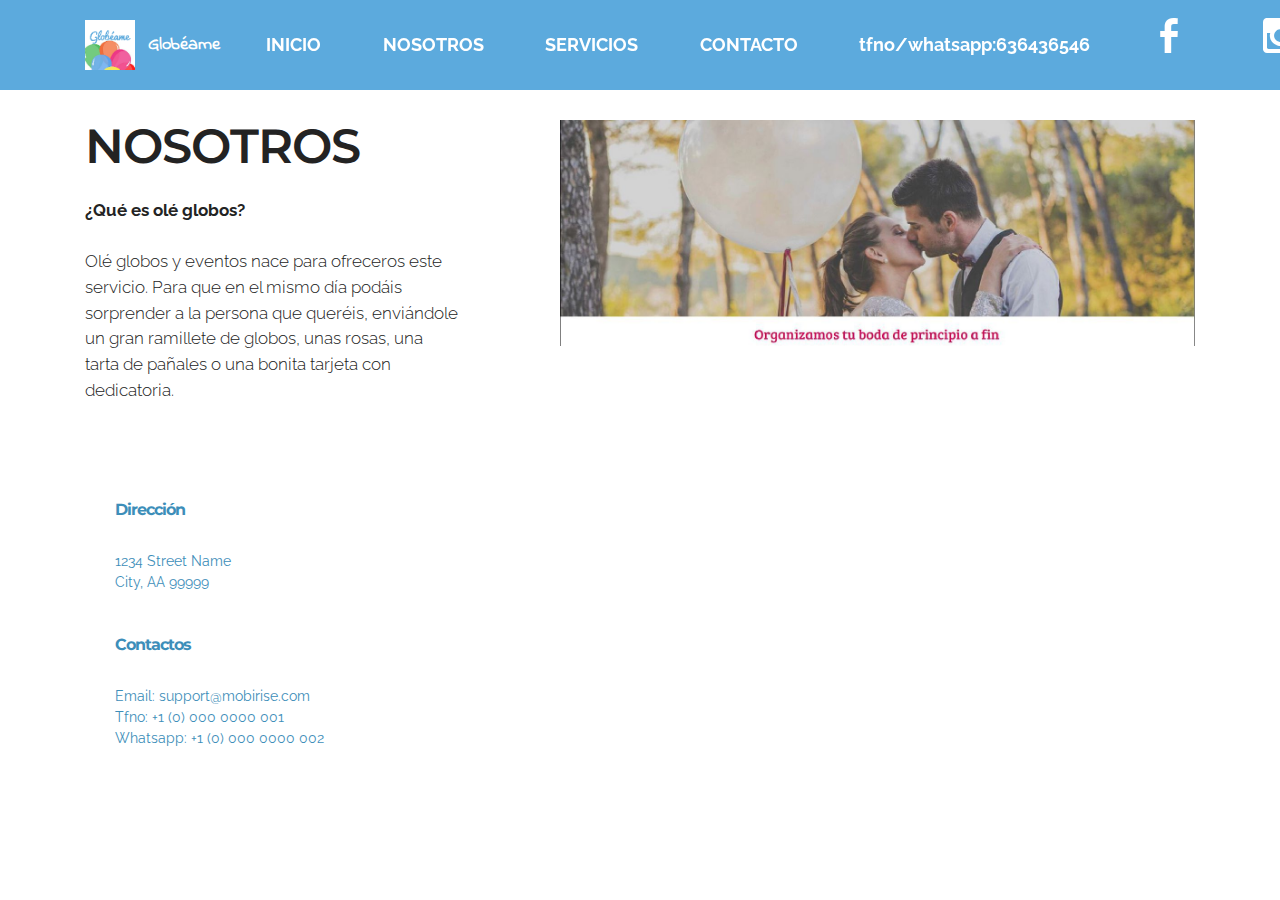
==== nosotros.html @ 62217f92 "create github pages" ====
<!DOCTYPE html>
<html>
<head>
  <!-- Site made with Mobirise Website Builder v3.9.0, https://mobirise.com -->
  <meta charset="UTF-8">
  <meta http-equiv="X-UA-Compatible" content="IE=edge">
  <meta name="generator" content="Mobirise v3.9.0, mobirise.com">
  <meta name="viewport" content="width=device-width, initial-scale=1">
  <link rel="shortcut icon" href="assets/images/14-128x128-87.png" type="image/x-icon">
  <meta name="description" content="">
  <title>Nosotros</title>
  <link rel="stylesheet" href="https://fonts.googleapis.com/css?family=Lora:400,700,400italic,700italic&amp;subset=latin">
  <link rel="stylesheet" href="https://fonts.googleapis.com/css?family=Montserrat:400,700">
  <link rel="stylesheet" href="https://fonts.googleapis.com/css?family=Raleway:100,100i,200,200i,300,300i,400,400i,500,500i,600,600i,700,700i,800,800i,900,900i">
  <link rel="stylesheet" href="assets/bootstrap-material-design-font/css/material.css">
  <link rel="stylesheet" href="assets/tether/tether.min.css">
  <link rel="stylesheet" href="assets/bootstrap/css/bootstrap.min.css">
  <link rel="stylesheet" href="assets/animate.css/animate.min.css">
  <link rel="stylesheet" href="assets/dropdown/css/style.css">
  <link rel="stylesheet" href="assets/socicon/css/socicon.min.css">
  <link rel="stylesheet" href="assets/theme/css/style.css">
  <link rel="stylesheet" href="assets/mobirise/css/mbr-additional.css" type="text/css">
  
  
  
</head>
<body>
<section id="ext_menu-j">

    <nav class="navbar navbar-dropdown navbar-fixed-top">
        <div class="container">

            <div class="mbr-table">
                <div class="mbr-table-cell">

                    <div class="navbar-brand">
                        <a href="index.html" class="navbar-logo"><img src="assets/images/14-128x128-87.png" alt="Globeame" title="Globéame"></a>
                        <a class="navbar-caption" href="index.html">Globéame</a>
                    </div>

                </div>
                <div class="mbr-table-cell">

                    <button class="navbar-toggler pull-xs-right hidden-md-up" type="button" data-toggle="collapse" data-target="#exCollapsingNavbar">
                        <div class="hamburger-icon"></div>
                    </button>

                    <ul class="nav-dropdown collapse pull-xs-right nav navbar-nav navbar-toggleable-sm" id="exCollapsingNavbar"><li class="nav-item"><a class="nav-link link" href="index.html">INICIO</a></li><li class="nav-item"><a class="nav-link link" href="nosotros.html">NOSOTROS</a></li><li class="nav-item"><a class="nav-link link" href="index.html#features7-f">SERVICIOS</a></li><li class="nav-item"><a class="nav-link link" href="index.html#form1-h">CONTACTO</a></li><li class="nav-item"><a class="nav-link link" href="#top">tfno/whatsapp:636436546</a></li><li class="nav-item"><a class="nav-link link" href="https://mobirise.com/"><span class="socicon socicon-facebook mbr-iconfont mbr-iconfont-btn" style="font-size: 36px;"></span></a></li><li class="nav-item"><a class="nav-link link" href="https://mobirise.com/"><span class="socicon socicon-instagram mbr-iconfont mbr-iconfont-btn" style="font-size: 36px;"></span></a></li><li class="nav-item"><a class="nav-link link" href="https://mobirise.com/"></a></li></ul>
                    <button hidden="" class="navbar-toggler navbar-close" type="button" data-toggle="collapse" data-target="#exCollapsingNavbar">
                        <div class="close-icon"></div>
                    </button>

                </div>
            </div>

        </div>
    </nav>

</section>

<section class="engine"><a rel="external" href="https://mobirise.com">offline site design</a></section><section class="mbr-section mbr-after-navbar" id="msg-box5-p" style="background-color: rgb(255, 255, 255); padding-top: 120px; padding-bottom: 0px;">

    
    <div class="container">
        <div class="row">
            <div class="mbr-table-md-up">

              

              <div class="mbr-table-cell mbr-right-padding-md-up col-md-5 text-xs-center text-md-right">
                  <h3 class="mbr-section-title display-2">NOSOTROS</h3>
                  <div class="lead">

                    <p><strong>¿Qué es olé globos?<br></strong><br><span style="font-size: 1.07rem; line-height: 1.5;">Olé globos y eventos nace para ofreceros este servicio. Para que en el mismo día podáis sorprender a la persona que queréis, enviándole un gran ramillete de globos, unas rosas, una tarta de pañales o una bonita tarjeta con dedicatoria.</span><br></p>

                  </div>

                  
              </div>


              


              <div class="mbr-table-cell mbr-valign-top col-md-7">
                  <div class="mbr-figure"><img src="assets/images/imagentest2-1400x499-56.jpg"></div>
              </div>

            </div>
        </div>
    </div>

</section>

<section class="mbr-section mbr-section-md-padding mbr-footer footer2" id="contacts2-r" style="background-color: rgb(255, 255, 255); padding-top: 60px; padding-bottom: 90px;">
    
    <div class="container">
        <div class="row">
            <div class="mbr-footer-content col-xs-12 col-md-3">
                <p><strong>Dirección</strong><br>
1234 Street Name<br>
City, AA 99999<br><br><br>
<strong>Contactos</strong><br>
Email: support@mobirise.com<br>Tfno: +1 (0) 000 0000 001<br>Whatsapp: +1 (0) 000 0000 002</p>
            </div>
            <div class="mbr-footer-content col-xs-12 col-md-3"></div>
            <div class="col-xs-12 col-md-6">
                <div class="mbr-map"><iframe frameborder="0" style="border:0" src="https://www.google.com/maps/embed/v1/place?key=AIzaSyA0Dx_boXQiwvdz8sJHoYeZNVTdoWONYkU&amp;q=place_id:ChIJB6Re4_-HagwRxIomP7xyToo" allowfullscreen=""></iframe></div>
            </div>
        </div>
    </div>
</section>


  <script src="assets/web/assets/jquery/jquery.min.js"></script>
  <script src="assets/tether/tether.min.js"></script>
  <script src="assets/bootstrap/js/bootstrap.min.js"></script>
  <script src="assets/smooth-scroll/SmoothScroll.js"></script>
  <script src="assets/viewportChecker/jquery.viewportchecker.js"></script>
  <script src="assets/dropdown/js/script.min.js"></script>
  <script src="assets/touchSwipe/jquery.touchSwipe.min.js"></script>
  <script src="assets/theme/js/script.js"></script>
  
  
  <input name="animation" type="hidden">
  </body>
</html>
---- assets/bootstrap-material-design-font/css/material.css ----
@font-face {
  font-family: 'Material-Design-Icons';
  src: url('../fonts/Material-Design-Icons.eot?3ocs8m');
  src: url('../fonts/Material-Design-Icons.eot?#iefix3ocs8m') format('embedded-opentype'), url('../fonts/Material-Design-Icons.woff?3ocs8m') format('woff'), url('../fonts/Material-Design-Icons.ttf?3ocs8m') format('truetype'), url('../fonts/Material-Design-Icons.svg?3ocs8m#Material-Design-Icons') format('svg');
  font-weight: normal;
  font-style: normal;
}
[class^="mdi-"],
[class*="mdi-"] {
  speak: none;
  display: inline-block;
  font-style: normal;
  font-variant:normal;
  font-weight:normal;
  /*font-size:24px;*/
  line-height:1;
  font-family:'Material-Design-Icons' !important;
  text-rendering: auto;
  
  -webkit-font-smoothing: antialiased;
  -moz-osx-font-smoothing: grayscale;
  -webkit-transform: translate(0, 0);
      -ms-transform: translate(0, 0);
          transform: translate(0, 0);
}
[class^="mdi-"]:before,
[class*="mdi-"]:before {
  display: inline-block;
  speak: none;
  text-decoration: inherit;
}
[class^="mdi-"].pull-left,
[class*="mdi-"].pull-left {
  margin-right: .3em;
}
[class^="mdi-"].pull-right,
[class*="mdi-"].pull-right {
  margin-left: .3em;
}
[class^="mdi-"].mdi-lg:before,
[class*="mdi-"].mdi-lg:before,
[class^="mdi-"].mdi-lg:after,
[class*="mdi-"].mdi-lg:after {
  font-size: 1.33333333em;
  line-height: 0.75em;
  vertical-align: -15%;
}
[class^="mdi-"].mdi-2x:before,
[class*="mdi-"].mdi-2x:before,
[class^="mdi-"].mdi-2x:after,
[class*="mdi-"].mdi-2x:after {
  font-size: 2em;
}
[class^="mdi-"].mdi-3x:before,
[class*="mdi-"].mdi-3x:before,
[class^="mdi-"].mdi-3x:after,
[class*="mdi-"].mdi-3x:after {
  font-size: 3em;
}
[class^="mdi-"].mdi-4x:before,
[class*="mdi-"].mdi-4x:before,
[class^="mdi-"].mdi-4x:after,
[class*="mdi-"].mdi-4x:after {
  font-size: 4em;
}
[class^="mdi-"].mdi-5x:before,
[class*="mdi-"].mdi-5x:before,
[class^="mdi-"].mdi-5x:after,
[class*="mdi-"].mdi-5x:after {
  font-size: 5em;
}
[class^="mdi-device-signal-cellular-"]:after,
[class^="mdi-device-battery-"]:after,
[class^="mdi-device-battery-charging-"]:after,
[class^="mdi-device-signal-cellular-connected-no-internet-"]:after,
[class^="mdi-device-signal-wifi-"]:after,
[class^="mdi-device-signal-wifi-statusbar-not-connected"]:after,
.mdi-device-network-wifi:after {
  opacity: .3;
  position: absolute;
  left: 0;
  top: 0;
  z-index: 1;
  display: inline-block;
  speak: none;
  text-decoration: inherit;
}
[class^="mdi-device-signal-cellular-"]:after {
  content: "\e758";
}
[class^="mdi-device-battery-"]:after {
  content: "\e735";
}
[class^="mdi-device-battery-charging-"]:after {
  content: "\e733";
}
[class^="mdi-device-signal-cellular-connected-no-internet-"]:after {
  content: "\e75d";
}
[class^="mdi-device-signal-wifi-"]:after,
.mdi-device-network-wifi:after {
  content: "\e765";
}
[class^="mdi-device-signal-wifi-statusbasr-not-connected"]:after {
  content: "\e8f7";
}
.mdi-device-signal-cellular-off:after,
.mdi-device-signal-cellular-null:after,
.mdi-device-signal-cellular-no-sim:after,
.mdi-device-signal-wifi-off:after,
.mdi-device-signal-wifi-4-bar:after,
.mdi-device-signal-cellular-4-bar:after,
.mdi-device-battery-alert:after,
.mdi-device-signal-cellular-connected-no-internet-4-bar:after,
.mdi-device-battery-std:after,
.mdi-device-battery-full .mdi-device-battery-unknown:after {
  content: "";
}
.mdi-fw {
  width: 1.28571429em;
  text-align: center;
}
.mdi-ul {
  padding-left: 0;
  margin-left: 2.14285714em;
  list-style-type: none;
}
.mdi-ul > li {
  position: relative;
}
.mdi-li {
  position: absolute;
  left: -2.14285714em;
  width: 2.14285714em;
  top: 0.14285714em;
  text-align: center;
}
.mdi-li.mdi-lg {
  left: -1.85714286em;
}
.mdi-border {
  padding: .2em .25em .15em;
  border: solid 0.08em #eeeeee;
  border-radius: .1em;
}
.mdi-spin {
  -webkit-animation: mdi-spin 2s infinite linear;
  animation: mdi-spin 2s infinite linear;
  -webkit-transform-origin: 50% 50%;
  -ms-transform-origin: 50% 50%;
      transform-origin: 50% 50%;
}
.mdi-pulse {
  -webkit-animation: mdi-spin 1s steps(8) infinite;
  animation: mdi-spin 1s steps(8) infinite;
  -webkit-transform-origin: 50% 50%;
  -ms-transform-origin: 50% 50%;
      transform-origin: 50% 50%;
}
@-webkit-keyframes mdi-spin {
  0% {
    -webkit-transform: rotate(0deg);
    transform: rotate(0deg);
  }
  100% {
    -webkit-transform: rotate(359deg);
    transform: rotate(359deg);
  }
}
@keyframes mdi-spin {
  0% {
    -webkit-transform: rotate(0deg);
    transform: rotate(0deg);
  }
  100% {
    -webkit-transform: rotate(359deg);
    transform: rotate(359deg);
  }
}
.mdi-rotate-90 {
  filter: progid:DXImageTransform.Microsoft.BasicImage(rotation=1);
  -webkit-transform: rotate(90deg);
  -ms-transform: rotate(90deg);
  transform: rotate(90deg);
}
.mdi-rotate-180 {
  filter: progid:DXImageTransform.Microsoft.BasicImage(rotation=2);
  -webkit-transform: rotate(180deg);
  -ms-transform: rotate(180deg);
  transform: rotate(180deg);
}
.mdi-rotate-270 {
  filter: progid:DXImageTransform.Microsoft.BasicImage(rotation=3);
  -webkit-transform: rotate(270deg);
  -ms-transform: rotate(270deg);
  transform: rotate(270deg);
}
.mdi-flip-horizontal {
  filter: progid:DXImageTransform.Microsoft.BasicImage(rotation=0, mirror=1);
  -webkit-transform: scale(-1, 1);
  -ms-transform: scale(-1, 1);
  transform: scale(-1, 1);
}
.mdi-flip-vertical {
  filter: progid:DXImageTransform.Microsoft.BasicImage(rotation=2, mirror=1);
  -webkit-transform: scale(1, -1);
  -ms-transform: scale(1, -1);
  transform: scale(1, -1);
}
:root .mdi-rotate-90,
:root .mdi-rotate-180,
:root .mdi-rotate-270,
:root .mdi-flip-horizontal,
:root .mdi-flip-vertical {
  -webkit-filter: none;
          filter: none;
}
.mdi-stack {
  position: relative;
  display: inline-block;
  width: 2em;
  height: 2em;
  line-height: 2em;
  vertical-align: middle;
}
.mdi-stack-1x,
.mdi-stack-2x {
  position: absolute;
  left: 0;
  width: 100%;
  text-align: center;
}
.mdi-stack-1x {
  line-height: inherit;
}
.mdi-stack-2x {
  font-size: 2em;
}
.mdi-inverse {
  color: #ffffff;
}
/* Start Icons */
.mdi-action-3d-rotation:before {
  content: "\e600";
}
.mdi-action-accessibility:before {
  content: "\e601";
}
.mdi-action-account-balance-wallet:before {
  content: "\e602";
}
.mdi-action-account-balance:before {
  content: "\e603";
}
.mdi-action-account-box:before {
  content: "\e604";
}
.mdi-action-account-child:before {
  content: "\e605";
}
.mdi-action-account-circle:before {
  content: "\e606";
}
.mdi-action-add-shopping-cart:before {
  content: "\e607";
}
.mdi-action-alarm-add:before {
  content: "\e608";
}
.mdi-action-alarm-off:before {
  content: "\e609";
}
.mdi-action-alarm-on:before {
  content: "\e60a";
}
.mdi-action-alarm:before {
  content: "\e60b";
}
.mdi-action-android:before {
  content: "\e60c";
}
.mdi-action-announcement:before {
  content: "\e60d";
}
.mdi-action-aspect-ratio:before {
  content: "\e60e";
}
.mdi-action-assessment:before {
  content: "\e60f";
}
.mdi-action-assignment-ind:before {
  content: "\e610";
}
.mdi-action-assignment-late:before {
  content: "\e611";
}
.mdi-action-assignment-return:before {
  content: "\e612";
}
.mdi-action-assignment-returned:before {
  content: "\e613";
}
.mdi-action-assignment-turned-in:before {
  content: "\e614";
}
.mdi-action-assignment:before {
  content: "\e615";
}
.mdi-action-autorenew:before {
  content: "\e616";
}
.mdi-action-backup:before {
  content: "\e617";
}
.mdi-action-book:before {
  content: "\e618";
}
.mdi-action-bookmark-outline:before {
  content: "\e619";
}
.mdi-action-bookmark:before {
  content: "\e61a";
}
.mdi-action-bug-report:before {
  content: "\e61b";
}
.mdi-action-cached:before {
  content: "\e61c";
}
.mdi-action-check-circle:before {
  content: "\e61d";
}
.mdi-action-class:before {
  content: "\e61e";
}
.mdi-action-credit-card:before {
  content: "\e61f";
}
.mdi-action-dashboard:before {
  content: "\e620";
}
.mdi-action-delete:before {
  content: "\e621";
}
.mdi-action-description:before {
  content: "\e622";
}
.mdi-action-dns:before {
  content: "\e623";
}
.mdi-action-done-all:before {
  content: "\e624";
}
.mdi-action-done:before {
  content: "\e625";
}
.mdi-action-event:before {
  content: "\e626";
}
.mdi-action-exit-to-app:before {
  content: "\e627";
}
.mdi-action-explore:before {
  content: "\e628";
}
.mdi-action-extension:before {
  content: "\e629";
}
.mdi-action-face-unlock:before {
  content: "\e62a";
}
.mdi-action-favorite-outline:before {
  content: "\e62b";
}
.mdi-action-favorite:before {
  content: "\e62c";
}
.mdi-action-find-in-page:before {
  content: "\e62d";
}
.mdi-action-find-replace:before {
  content: "\e62e";
}
.mdi-action-flip-to-back:before {
  content: "\e62f";
}
.mdi-action-flip-to-front:before {
  content: "\e630";
}
.mdi-action-get-app:before {
  content: "\e631";
}
.mdi-action-grade:before {
  content: "\e632";
}
.mdi-action-group-work:before {
  content: "\e633";
}
.mdi-action-help:before {
  content: "\e634";
}
.mdi-action-highlight-remove:before {
  content: "\e635";
}
.mdi-action-history:before {
  content: "\e636";
}
.mdi-action-home:before {
  content: "\e637";
}
.mdi-action-https:before {
  content: "\e638";
}
.mdi-action-info-outline:before {
  content: "\e639";
}
.mdi-action-info:before {
  content: "\e63a";
}
.mdi-action-input:before {
  content: "\e63b";
}
.mdi-action-invert-colors:before {
  content: "\e63c";
}
.mdi-action-label-outline:before {
  content: "\e63d";
}
.mdi-action-label:before {
  content: "\e63e";
}
.mdi-action-language:before {
  content: "\e63f";
}
.mdi-action-launch:before {
  content: "\e640";
}
.mdi-action-list:before {
  content: "\e641";
}
.mdi-action-lock-open:before {
  content: "\e642";
}
.mdi-action-lock-outline:before {
  content: "\e643";
}
.mdi-action-lock:before {
  content: "\e644";
}
.mdi-action-loyalty:before {
  content: "\e645";
}
.mdi-action-markunread-mailbox:before {
  content: "\e646";
}
.mdi-action-note-add:before {
  content: "\e647";
}
.mdi-action-open-in-browser:before {
  content: "\e648";
}
.mdi-action-open-in-new:before {
  content: "\e649";
}
.mdi-action-open-with:before {
  content: "\e64a";
}
.mdi-action-pageview:before {
  content: "\e64b";
}
.mdi-action-payment:before {
  content: "\e64c";
}
.mdi-action-perm-camera-mic:before {
  content: "\e64d";
}
.mdi-action-perm-contact-cal:before {
  content: "\e64e";
}
.mdi-action-perm-data-setting:before {
  content: "\e64f";
}
.mdi-action-perm-device-info:before {
  content: "\e650";
}
.mdi-action-perm-identity:before {
  content: "\e651";
}
.mdi-action-perm-media:before {
  content: "\e652";
}
.mdi-action-perm-phone-msg:before {
  content: "\e653";
}
.mdi-action-perm-scan-wifi:before {
  content: "\e654";
}
.mdi-action-picture-in-picture:before {
  content: "\e655";
}
.mdi-action-polymer:before {
  content: "\e656";
}
.mdi-action-print:before {
  content: "\e657";
}
.mdi-action-query-builder:before {
  content: "\e658";
}
.mdi-action-question-answer:before {
  content: "\e659";
}
.mdi-action-receipt:before {
  content: "\e65a";
}
.mdi-action-redeem:before {
  content: "\e65b";
}
.mdi-action-reorder:before {
  content: "\e65c";
}
.mdi-action-report-problem:before {
  content: "\e65d";
}
.mdi-action-restore:before {
  content: "\e65e";
}
.mdi-action-room:before {
  content: "\e65f";
}
.mdi-action-schedule:before {
  content: "\e660";
}
.mdi-action-search:before {
  content: "\e661";
}
.mdi-action-settings-applications:before {
  content: "\e662";
}
.mdi-action-settings-backup-restore:before {
  content: "\e663";
}
.mdi-action-settings-bluetooth:before {
  content: "\e664";
}
.mdi-action-settings-cell:before {
  content: "\e665";
}
.mdi-action-settings-display:before {
  content: "\e666";
}
.mdi-action-settings-ethernet:before {
  content: "\e667";
}
.mdi-action-settings-input-antenna:before {
  content: "\e668";
}
.mdi-action-settings-input-component:before {
  content: "\e669";
}
.mdi-action-settings-input-composite:before {
  content: "\e66a";
}
.mdi-action-settings-input-hdmi:before {
  content: "\e66b";
}
.mdi-action-settings-input-svideo:before {
  content: "\e66c";
}
.mdi-action-settings-overscan:before {
  content: "\e66d";
}
.mdi-action-settings-phone:before {
  content: "\e66e";
}
.mdi-action-settings-power:before {
  content: "\e66f";
}
.mdi-action-settings-remote:before {
  content: "\e670";
}
.mdi-action-settings-voice:before {
  content: "\e671";
}
.mdi-action-settings:before {
  content: "\e672";
}
.mdi-action-shop-two:before {
  content: "\e673";
}
.mdi-action-shop:before {
  content: "\e674";
}
.mdi-action-shopping-basket:before {
  content: "\e675";
}
.mdi-action-shopping-cart:before {
  content: "\e676";
}
.mdi-action-speaker-notes:before {
  content: "\e677";
}
.mdi-action-spellcheck:before {
  content: "\e678";
}
.mdi-action-star-rate:before {
  content: "\e679";
}
.mdi-action-stars:before {
  content: "\e67a";
}
.mdi-action-store:before {
  content: "\e67b";
}
.mdi-action-subject:before {
  content: "\e67c";
}
.mdi-action-supervisor-account:before {
  content: "\e67d";
}
.mdi-action-swap-horiz:before {
  content: "\e67e";
}
.mdi-action-swap-vert-circle:before {
  content: "\e67f";
}
.mdi-action-swap-vert:before {
  content: "\e680";
}
.mdi-action-system-update-tv:before {
  content: "\e681";
}
.mdi-action-tab-unselected:before {
  content: "\e682";
}
.mdi-action-tab:before {
  content: "\e683";
}
.mdi-action-theaters:before {
  content: "\e684";
}
.mdi-action-thumb-down:before {
  content: "\e685";
}
.mdi-action-thumb-up:before {
  content: "\e686";
}
.mdi-action-thumbs-up-down:before {
  content: "\e687";
}
.mdi-action-toc:before {
  content: "\e688";
}
.mdi-action-today:before {
  content: "\e689";
}
.mdi-action-track-changes:before {
  content: "\e68a";
}
.mdi-action-translate:before {
  content: "\e68b";
}
.mdi-action-trending-down:before {
  content: "\e68c";
}
.mdi-action-trending-neutral:before {
  content: "\e68d";
}
.mdi-action-trending-up:before {
  content: "\e68e";
}
.mdi-action-turned-in-not:before {
  content: "\e68f";
}
.mdi-action-turned-in:before {
  content: "\e690";
}
.mdi-action-verified-user:before {
  content: "\e691";
}
.mdi-action-view-agenda:before {
  content: "\e692";
}
.mdi-action-view-array:before {
  content: "\e693";
}
.mdi-action-view-carousel:before {
  content: "\e694";
}
.mdi-action-view-column:before {
  content: "\e695";
}
.mdi-action-view-day:before {
  content: "\e696";
}
.mdi-action-view-headline:before {
  content: "\e697";
}
.mdi-action-view-list:before {
  content: "\e698";
}
.mdi-action-view-module:before {
  content: "\e699";
}
.mdi-action-view-quilt:before {
  content: "\e69a";
}
.mdi-action-view-stream:before {
  content: "\e69b";
}
.mdi-action-view-week:before {
  content: "\e69c";
}
.mdi-action-visibility-off:before {
  content: "\e69d";
}
.mdi-action-visibility:before {
  content: "\e69e";
}
.mdi-action-wallet-giftcard:before {
  content: "\e69f";
}
.mdi-action-wallet-membership:before {
  content: "\e6a0";
}
.mdi-action-wallet-travel:before {
  content: "\e6a1";
}
.mdi-action-work:before {
  content: "\e6a2";
}
.mdi-alert-error:before {
  content: "\e6a3";
}
.mdi-alert-warning:before {
  content: "\e6a4";
}
.mdi-av-album:before {
  content: "\e6a5";
}
.mdi-av-closed-caption:before {
  content: "\e6a6";
}
.mdi-av-equalizer:before {
  content: "\e6a7";
}
.mdi-av-explicit:before {
  content: "\e6a8";
}
.mdi-av-fast-forward:before {
  content: "\e6a9";
}
.mdi-av-fast-rewind:before {
  content: "\e6aa";
}
.mdi-av-games:before {
  content: "\e6ab";
}
.mdi-av-hearing:before {
  content: "\e6ac";
}
.mdi-av-high-quality:before {
  content: "\e6ad";
}
.mdi-av-loop:before {
  content: "\e6ae";
}
.mdi-av-mic-none:before {
  content: "\e6af";
}
.mdi-av-mic-off:before {
  content: "\e6b0";
}
.mdi-av-mic:before {
  content: "\e6b1";
}
.mdi-av-movie:before {
  content: "\e6b2";
}
.mdi-av-my-library-add:before {
  content: "\e6b3";
}
.mdi-av-my-library-books:before {
  content: "\e6b4";
}
.mdi-av-my-library-music:before {
  content: "\e6b5";
}
.mdi-av-new-releases:before {
  content: "\e6b6";
}
.mdi-av-not-interested:before {
  content: "\e6b7";
}
.mdi-av-pause-circle-fill:before {
  content: "\e6b8";
}
.mdi-av-pause-circle-outline:before {
  content: "\e6b9";
}
.mdi-av-pause:before {
  content: "\e6ba";
}
.mdi-av-play-arrow:before {
  content: "\e6bb";
}
.mdi-av-play-circle-fill:before {
  content: "\e6bc";
}
.mdi-av-play-circle-outline:before {
  content: "\e6bd";
}
.mdi-av-play-shopping-bag:before {
  content: "\e6be";
}
.mdi-av-playlist-add:before {
  content: "\e6bf";
}
.mdi-av-queue-music:before {
  content: "\e6c0";
}
.mdi-av-queue:before {
  content: "\e6c1";
}
.mdi-av-radio:before {
  content: "\e6c2";
}
.mdi-av-recent-actors:before {
  content: "\e6c3";
}
.mdi-av-repeat-one:before {
  content: "\e6c4";
}
.mdi-av-repeat:before {
  content: "\e6c5";
}
.mdi-av-replay:before {
  content: "\e6c6";
}
.mdi-av-shuffle:before {
  content: "\e6c7";
}
.mdi-av-skip-next:before {
  content: "\e6c8";
}
.mdi-av-skip-previous:before {
  content: "\e6c9";
}
.mdi-av-snooze:before {
  content: "\e6ca";
}
.mdi-av-stop:before {
  content: "\e6cb";
}
.mdi-av-subtitles:before {
  content: "\e6cc";
}
.mdi-av-surround-sound:before {
  content: "\e6cd";
}
.mdi-av-timer:before {
  content: "\e6ce";
}
.mdi-av-video-collection:before {
  content: "\e6cf";
}
.mdi-av-videocam-off:before {
  content: "\e6d0";
}
.mdi-av-videocam:before {
  content: "\e6d1";
}
.mdi-av-volume-down:before {
  content: "\e6d2";
}
.mdi-av-volume-mute:before {
  content: "\e6d3";
}
.mdi-av-volume-off:before {
  content: "\e6d4";
}
.mdi-av-volume-up:before {
  content: "\e6d5";
}
.mdi-av-web:before {
  content: "\e6d6";
}
.mdi-communication-business:before {
  content: "\e6d7";
}
.mdi-communication-call-end:before {
  content: "\e6d8";
}
.mdi-communication-call-made:before {
  content: "\e6d9";
}
.mdi-communication-call-merge:before {
  content: "\e6da";
}
.mdi-communication-call-missed:before {
  content: "\e6db";
}
.mdi-communication-call-received:before {
  content: "\e6dc";
}
.mdi-communication-call-split:before {
  content: "\e6dd";
}
.mdi-communication-call:before {
  content: "\e6de";
}
.mdi-communication-chat:before {
  content: "\e6df";
}
.mdi-communication-clear-all:before {
  content: "\e6e0";
}
.mdi-communication-comment:before {
  content: "\e6e1";
}
.mdi-communication-contacts:before {
  content: "\e6e2";
}
.mdi-communication-dialer-sip:before {
  content: "\e6e3";
}
.mdi-communication-dialpad:before {
  content: "\e6e4";
}
.mdi-communication-dnd-on:before {
  content: "\e6e5";
}
.mdi-communication-email:before {
  content: "\e6e6";
}
.mdi-communication-forum:before {
  content: "\e6e7";
}
.mdi-communication-import-export:before {
  content: "\e6e8";
}
.mdi-communication-invert-colors-off:before {
  content: "\e6e9";
}
.mdi-communication-invert-colors-on:before {
  content: "\e6ea";
}
.mdi-communication-live-help:before {
  content: "\e6eb";
}
.mdi-communication-location-off:before {
  content: "\e6ec";
}
.mdi-communication-location-on:before {
  content: "\e6ed";
}
.mdi-communication-message:before {
  content: "\e6ee";
}
.mdi-communication-messenger:before {
  content: "\e6ef";
}
.mdi-communication-no-sim:before {
  content: "\e6f0";
}
.mdi-communication-phone:before {
  content: "\e6f1";
}
.mdi-communication-portable-wifi-off:before {
  content: "\e6f2";
}
.mdi-communication-quick-contacts-dialer:before {
  content: "\e6f3";
}
.mdi-communication-quick-contacts-mail:before {
  content: "\e6f4";
}
.mdi-communication-ring-volume:before {
  content: "\e6f5";
}
.mdi-communication-stay-current-landscape:before {
  content: "\e6f6";
}
.mdi-communication-stay-current-portrait:before {
  content: "\e6f7";
}
.mdi-communication-stay-primary-landscape:before {
  content: "\e6f8";
}
.mdi-communication-stay-primary-portrait:before {
  content: "\e6f9";
}
.mdi-communication-swap-calls:before {
  content: "\e6fa";
}
.mdi-communication-textsms:before {
  content: "\e6fb";
}
.mdi-communication-voicemail:before {
  content: "\e6fc";
}
.mdi-communication-vpn-key:before {
  content: "\e6fd";
}
.mdi-content-add-box:before {
  content: "\e6fe";
}
.mdi-content-add-circle-outline:before {
  content: "\e6ff";
}
.mdi-content-add-circle:before {
  content: "\e700";
}
.mdi-content-add:before {
  content: "\e701";
}
.mdi-content-archive:before {
  content: "\e702";
}
.mdi-content-backspace:before {
  content: "\e703";
}
.mdi-content-block:before {
  content: "\e704";
}
.mdi-content-clear:before {
  content: "\e705";
}
.mdi-content-content-copy:before {
  content: "\e706";
}
.mdi-content-content-cut:before {
  content: "\e707";
}
.mdi-content-content-paste:before {
  content: "\e708";
}
.mdi-content-create:before {
  content: "\e709";
}
.mdi-content-drafts:before {
  content: "\e70a";
}
.mdi-content-filter-list:before {
  content: "\e70b";
}
.mdi-content-flag:before {
  content: "\e70c";
}
.mdi-content-forward:before {
  content: "\e70d";
}
.mdi-content-gesture:before {
  content: "\e70e";
}
.mdi-content-inbox:before {
  content: "\e70f";
}
.mdi-content-link:before {
  content: "\e710";
}
.mdi-content-mail:before {
  content: "\e711";
}
.mdi-content-markunread:before {
  content: "\e712";
}
.mdi-content-redo:before {
  content: "\e713";
}
.mdi-content-remove-circle-outline:before {
  content: "\e714";
}
.mdi-content-remove-circle:before {
  content: "\e715";
}
.mdi-content-remove:before {
  content: "\e716";
}
.mdi-content-reply-all:before {
  content: "\e717";
}
.mdi-content-reply:before {
  content: "\e718";
}
.mdi-content-report:before {
  content: "\e719";
}
.mdi-content-save:before {
  content: "\e71a";
}
.mdi-content-select-all:before {
  content: "\e71b";
}
.mdi-content-send:before {
  content: "\e71c";
}
.mdi-content-sort:before {
  content: "\e71d";
}
.mdi-content-text-format:before {
  content: "\e71e";
}
.mdi-content-undo:before {
  content: "\e71f";
}
.mdi-editor-attach-file:before {
  content: "\e776";
}
.mdi-editor-attach-money:before {
  content: "\e777";
}
.mdi-editor-border-all:before {
  content: "\e778";
}
.mdi-editor-border-bottom:before {
  content: "\e779";
}
.mdi-editor-border-clear:before {
  content: "\e77a";
}
.mdi-editor-border-color:before {
  content: "\e77b";
}
.mdi-editor-border-horizontal:before {
  content: "\e77c";
}
.mdi-editor-border-inner:before {
  content: "\e77d";
}
.mdi-editor-border-left:before {
  content: "\e77e";
}
.mdi-editor-border-outer:before {
  content: "\e77f";
}
.mdi-editor-border-right:before {
  content: "\e780";
}
.mdi-editor-border-style:before {
  content: "\e781";
}
.mdi-editor-border-top:before {
  content: "\e782";
}
.mdi-editor-border-vertical:before {
  content: "\e783";
}
.mdi-editor-format-align-center:before {
  content: "\e784";
}
.mdi-editor-format-align-justify:before {
  content: "\e785";
}
.mdi-editor-format-align-left:before {
  content: "\e786";
}
.mdi-editor-format-align-right:before {
  content: "\e787";
}
.mdi-editor-format-bold:before {
  content: "\e788";
}
.mdi-editor-format-clear:before {
  content: "\e789";
}
.mdi-editor-format-color-fill:before {
  content: "\e78a";
}
.mdi-editor-format-color-reset:before {
  content: "\e78b";
}
.mdi-editor-format-color-text:before {
  content: "\e78c";
}
.mdi-editor-format-indent-decrease:before {
  content: "\e78d";
}
.mdi-editor-format-indent-increase:before {
  content: "\e78e";
}
.mdi-editor-format-italic:before {
  content: "\e78f";
}
.mdi-editor-format-line-spacing:before {
  content: "\e790";
}
.mdi-editor-format-list-bulleted:before {
  content: "\e791";
}
.mdi-editor-format-list-numbered:before {
  content: "\e792";
}
.mdi-editor-format-paint:before {
  content: "\e793";
}
.mdi-editor-format-quote:before {
  content: "\e794";
}
.mdi-editor-format-size:before {
  content: "\e795";
}
.mdi-editor-format-strikethrough:before {
  content: "\e796";
}
.mdi-editor-format-textdirection-l-to-r:before {
  content: "\e797";
}
.mdi-editor-format-textdirection-r-to-l:before {
  content: "\e798";
}
.mdi-editor-format-underline:before {
  content: "\e799";
}
.mdi-editor-functions:before {
  content: "\e79a";
}
.mdi-editor-insert-chart:before {
  content: "\e79b";
}
.mdi-editor-insert-comment:before {
  content: "\e79c";
}
.mdi-editor-insert-drive-file:before {
  content: "\e79d";
}
.mdi-editor-insert-emoticon:before {
  content: "\e79e";
}
.mdi-editor-insert-invitation:before {
  content: "\e79f";
}
.mdi-editor-insert-link:before {
  content: "\e7a0";
}
.mdi-editor-insert-photo:before {
  content: "\e7a1";
}
.mdi-editor-merge-type:before {
  content: "\e7a2";
}
.mdi-editor-mode-comment:before {
  content: "\e7a3";
}
.mdi-editor-mode-edit:before {
  content: "\e7a4";
}
.mdi-editor-publish:before {
  content: "\e7a5";
}
.mdi-editor-vertical-align-bottom:before {
  content: "\e7a6";
}
.mdi-editor-vertical-align-center:before {
  content: "\e7a7";
}
.mdi-editor-vertical-align-top:before {
  content: "\e7a8";
}
.mdi-editor-wrap-text:before {
  content: "\e7a9";
}
.mdi-file-attachment:before {
  content: "\e7aa";
}
.mdi-file-cloud-circle:before {
  content: "\e7ab";
}
.mdi-file-cloud-done:before {
  content: "\e7ac";
}
.mdi-file-cloud-download:before {
  content: "\e7ad";
}
.mdi-file-cloud-off:before {
  content: "\e7ae";
}
.mdi-file-cloud-queue:before {
  content: "\e7af";
}
.mdi-file-cloud-upload:before {
  content: "\e7b0";
}
.mdi-file-cloud:before {
  content: "\e7b1";
}
.mdi-file-file-download:before {
  content: "\e7b2";
}
.mdi-file-file-upload:before {
  content: "\e7b3";
}
.mdi-file-folder-open:before {
  content: "\e7b4";
}
.mdi-file-folder-shared:before {
  content: "\e7b5";
}
.mdi-file-folder:before {
  content: "\e7b6";
}
.mdi-device-access-alarm:before {
  content: "\e720";
}
.mdi-device-access-alarms:before {
  content: "\e721";
}
.mdi-device-access-time:before {
  content: "\e722";
}
.mdi-device-add-alarm:before {
  content: "\e723";
}
.mdi-device-airplanemode-off:before {
  content: "\e724";
}
.mdi-device-airplanemode-on:before {
  content: "\e725";
}
.mdi-device-battery-20:before {
  content: "\e726";
}
.mdi-device-battery-30:before {
  content: "\e727";
}
.mdi-device-battery-50:before {
  content: "\e728";
}
.mdi-device-battery-60:before {
  content: "\e729";
}
.mdi-device-battery-80:before {
  content: "\e72a";
}
.mdi-device-battery-90:before {
  content: "\e72b";
}
.mdi-device-battery-alert:before {
  content: "\e72c";
}
.mdi-device-battery-charging-20:before {
  content: "\e72d";
}
.mdi-device-battery-charging-30:before {
  content: "\e72e";
}
.mdi-device-battery-charging-50:before {
  content: "\e72f";
}
.mdi-device-battery-charging-60:before {
  content: "\e730";
}
.mdi-device-battery-charging-80:before {
  content: "\e731";
}
.mdi-device-battery-charging-90:before {
  content: "\e732";
}
.mdi-device-battery-charging-full:before {
  content: "\e733";
}
.mdi-device-battery-full:before {
  content: "\e734";
}
.mdi-device-battery-std:before {
  content: "\e735";
}
.mdi-device-battery-unknown:before {
  content: "\e736";
}
.mdi-device-bluetooth-connected:before {
  content: "\e737";
}
.mdi-device-bluetooth-disabled:before {
  content: "\e738";
}
.mdi-device-bluetooth-searching:before {
  content: "\e739";
}
.mdi-device-bluetooth:before {
  content: "\e73a";
}
.mdi-device-brightness-auto:before {
  content: "\e73b";
}
.mdi-device-brightness-high:before {
  content: "\e73c";
}
.mdi-device-brightness-low:before {
  content: "\e73d";
}
.mdi-device-brightness-medium:before {
  content: "\e73e";
}
.mdi-device-data-usage:before {
  content: "\e73f";
}
.mdi-device-developer-mode:before {
  content: "\e740";
}
.mdi-device-devices:before {
  content: "\e741";
}
.mdi-device-dvr:before {
  content: "\e742";
}
.mdi-device-gps-fixed:before {
  content: "\e743";
}
.mdi-device-gps-not-fixed:before {
  content: "\e744";
}
.mdi-device-gps-off:before {
  content: "\e745";
}
.mdi-device-location-disabled:before {
  content: "\e746";
}
.mdi-device-location-searching:before {
  content: "\e747";
}
.mdi-device-multitrack-audio:before {
  content: "\e748";
}
.mdi-device-network-cell:before {
  content: "\e749";
}
.mdi-device-network-wifi:before {
  content: "\e74a";
}
.mdi-device-nfc:before {
  content: "\e74b";
}
.mdi-device-now-wallpaper:before {
  content: "\e74c";
}
.mdi-device-now-widgets:before {
  content: "\e74d";
}
.mdi-device-screen-lock-landscape:before {
  content: "\e74e";
}
.mdi-device-screen-lock-portrait:before {
  content: "\e74f";
}
.mdi-device-screen-lock-rotation:before {
  content: "\e750";
}
.mdi-device-screen-rotation:before {
  content: "\e751";
}
.mdi-device-sd-storage:before {
  content: "\e752";
}
.mdi-device-settings-system-daydream:before {
  content: "\e753";
}
.mdi-device-signal-cellular-0-bar:before {
  content: "\e754";
}
.mdi-device-signal-cellular-1-bar:before {
  content: "\e755";
}
.mdi-device-signal-cellular-2-bar:before {
  content: "\e756";
}
.mdi-device-signal-cellular-3-bar:before {
  content: "\e757";
}
.mdi-device-signal-cellular-4-bar:before {
  content: "\e758";
}
.mdi-signal-wifi-statusbar-connected-no-internet-after:before {
  content: "\e8f6";
}
.mdi-device-signal-cellular-connected-no-internet-0-bar:before {
  content: "\e759";
}
.mdi-device-signal-cellular-connected-no-internet-1-bar:before {
  content: "\e75a";
}
.mdi-device-signal-cellular-connected-no-internet-2-bar:before {
  content: "\e75b";
}
.mdi-device-signal-cellular-connected-no-internet-3-bar:before {
  content: "\e75c";
}
.mdi-device-signal-cellular-connected-no-internet-4-bar:before {
  content: "\e75d";
}
.mdi-device-signal-cellular-no-sim:before {
  content: "\e75e";
}
.mdi-device-signal-cellular-null:before {
  content: "\e75f";
}
.mdi-device-signal-cellular-off:before {
  content: "\e760";
}
.mdi-device-signal-wifi-0-bar:before {
  content: "\e761";
}
.mdi-device-signal-wifi-1-bar:before {
  content: "\e762";
}
.mdi-device-signal-wifi-2-bar:before {
  content: "\e763";
}
.mdi-device-signal-wifi-3-bar:before {
  content: "\e764";
}
.mdi-device-signal-wifi-4-bar:before {
  content: "\e765";
}
.mdi-device-signal-wifi-off:before {
  content: "\e766";
}
.mdi-device-signal-wifi-statusbar-1-bar:before {
  content: "\e767";
}
.mdi-device-signal-wifi-statusbar-2-bar:before {
  content: "\e768";
}
.mdi-device-signal-wifi-statusbar-3-bar:before {
  content: "\e769";
}
.mdi-device-signal-wifi-statusbar-4-bar:before {
  content: "\e76a";
}
.mdi-device-signal-wifi-statusbar-connected-no-internet-:before {
  content: "\e76b";
}
.mdi-device-signal-wifi-statusbar-connected-no-internet:before {
  content: "\e76f";
}
.mdi-device-signal-wifi-statusbar-connected-no-internet-2:before {
  content: "\e76c";
}
.mdi-device-signal-wifi-statusbar-connected-no-internet-3:before {
  content: "\e76d";
}
.mdi-device-signal-wifi-statusbar-connected-no-internet-4:before {
  content: "\e76e";
}
.mdi-signal-wifi-statusbar-not-connected-after:before {
  content: "\e8f7";
}
.mdi-device-signal-wifi-statusbar-not-connected:before {
  content: "\e770";
}
.mdi-device-signal-wifi-statusbar-null:before {
  content: "\e771";
}
.mdi-device-storage:before {
  content: "\e772";
}
.mdi-device-usb:before {
  content: "\e773";
}
.mdi-device-wifi-lock:before {
  content: "\e774";
}
.mdi-device-wifi-tethering:before {
  content: "\e775";
}
.mdi-hardware-cast-connected:before {
  content: "\e7b7";
}
.mdi-hardware-cast:before {
  content: "\e7b8";
}
.mdi-hardware-computer:before {
  content: "\e7b9";
}
.mdi-hardware-desktop-mac:before {
  content: "\e7ba";
}
.mdi-hardware-desktop-windows:before {
  content: "\e7bb";
}
.mdi-hardware-dock:before {
  content: "\e7bc";
}
.mdi-hardware-gamepad:before {
  content: "\e7bd";
}
.mdi-hardware-headset-mic:before {
  content: "\e7be";
}
.mdi-hardware-headset:before {
  content: "\e7bf";
}
.mdi-hardware-keyboard-alt:before {
  content: "\e7c0";
}
.mdi-hardware-keyboard-arrow-down:before {
  content: "\e7c1";
}
.mdi-hardware-keyboard-arrow-left:before {
  content: "\e7c2";
}
.mdi-hardware-keyboard-arrow-right:before {
  content: "\e7c3";
}
.mdi-hardware-keyboard-arrow-up:before {
  content: "\e7c4";
}
.mdi-hardware-keyboard-backspace:before {
  content: "\e7c5";
}
.mdi-hardware-keyboard-capslock:before {
  content: "\e7c6";
}
.mdi-hardware-keyboard-control:before {
  content: "\e7c7";
}
.mdi-hardware-keyboard-hide:before {
  content: "\e7c8";
}
.mdi-hardware-keyboard-return:before {
  content: "\e7c9";
}
.mdi-hardware-keyboard-tab:before {
  content: "\e7ca";
}
.mdi-hardware-keyboard-voice:before {
  content: "\e7cb";
}
.mdi-hardware-keyboard:before {
  content: "\e7cc";
}
.mdi-hardware-laptop-chromebook:before {
  content: "\e7cd";
}
.mdi-hardware-laptop-mac:before {
  content: "\e7ce";
}
.mdi-hardware-laptop-windows:before {
  content: "\e7cf";
}
.mdi-hardware-laptop:before {
  content: "\e7d0";
}
.mdi-hardware-memory:before {
  content: "\e7d1";
}
.mdi-hardware-mouse:before {
  content: "\e7d2";
}
.mdi-hardware-phone-android:before {
  content: "\e7d3";
}
.mdi-hardware-phone-iphone:before {
  content: "\e7d4";
}
.mdi-hardware-phonelink-off:before {
  content: "\e7d5";
}
.mdi-hardware-phonelink:before {
  content: "\e7d6";
}
.mdi-hardware-security:before {
  content: "\e7d7";
}
.mdi-hardware-sim-card:before {
  content: "\e7d8";
}
.mdi-hardware-smartphone:before {
  content: "\e7d9";
}
.mdi-hardware-speaker:before {
  content: "\e7da";
}
.mdi-hardware-tablet-android:before {
  content: "\e7db";
}
.mdi-hardware-tablet-mac:before {
  content: "\e7dc";
}
.mdi-hardware-tablet:before {
  content: "\e7dd";
}
.mdi-hardware-tv:before {
  content: "\e7de";
}
.mdi-hardware-watch:before {
  content: "\e7df";
}
.mdi-image-add-to-photos:before {
  content: "\e7e0";
}
.mdi-image-adjust:before {
  content: "\e7e1";
}
.mdi-image-assistant-photo:before {
  content: "\e7e2";
}
.mdi-image-audiotrack:before {
  content: "\e7e3";
}
.mdi-image-blur-circular:before {
  content: "\e7e4";
}
.mdi-image-blur-linear:before {
  content: "\e7e5";
}
.mdi-image-blur-off:before {
  content: "\e7e6";
}
.mdi-image-blur-on:before {
  content: "\e7e7";
}
.mdi-image-brightness-1:before {
  content: "\e7e8";
}
.mdi-image-brightness-2:before {
  content: "\e7e9";
}
.mdi-image-brightness-3:before {
  content: "\e7ea";
}
.mdi-image-brightness-4:before {
  content: "\e7eb";
}
.mdi-image-brightness-5:before {
  content: "\e7ec";
}
.mdi-image-brightness-6:before {
  content: "\e7ed";
}
.mdi-image-brightness-7:before {
  content: "\e7ee";
}
.mdi-image-brush:before {
  content: "\e7ef";
}
.mdi-image-camera-alt:before {
  content: "\e7f0";
}
.mdi-image-camera-front:before {
  content: "\e7f1";
}
.mdi-image-camera-rear:before {
  content: "\e7f2";
}
.mdi-image-camera-roll:before {
  content: "\e7f3";
}
.mdi-image-camera:before {
  content: "\e7f4";
}
.mdi-image-center-focus-strong:before {
  content: "\e7f5";
}
.mdi-image-center-focus-weak:before {
  content: "\e7f6";
}
.mdi-image-collections:before {
  content: "\e7f7";
}
.mdi-image-color-lens:before {
  content: "\e7f8";
}
.mdi-image-colorize:before {
  content: "\e7f9";
}
.mdi-image-compare:before {
  content: "\e7fa";
}
.mdi-image-control-point-duplicate:before {
  content: "\e7fb";
}
.mdi-image-control-point:before {
  content: "\e7fc";
}
.mdi-image-crop-3-2:before {
  content: "\e7fd";
}
.mdi-image-crop-5-4:before {
  content: "\e7fe";
}
.mdi-image-crop-7-5:before {
  content: "\e7ff";
}
.mdi-image-crop-16-9:before {
  content: "\e800";
}
.mdi-image-crop-din:before {
  content: "\e801";
}
.mdi-image-crop-free:before {
  content: "\e802";
}
.mdi-image-crop-landscape:before {
  content: "\e803";
}
.mdi-image-crop-original:before {
  content: "\e804";
}
.mdi-image-crop-portrait:before {
  content: "\e805";
}
.mdi-image-crop-square:before {
  content: "\e806";
}
.mdi-image-crop:before {
  content: "\e807";
}
.mdi-image-dehaze:before {
  content: "\e808";
}
.mdi-image-details:before {
  content: "\e809";
}
.mdi-image-edit:before {
  content: "\e80a";
}
.mdi-image-exposure-minus-1:before {
  content: "\e80b";
}
.mdi-image-exposure-minus-2:before {
  content: "\e80c";
}
.mdi-image-exposure-plus-1:before {
  content: "\e80d";
}
.mdi-image-exposure-plus-2:before {
  content: "\e80e";
}
.mdi-image-exposure-zero:before {
  content: "\e80f";
}
.mdi-image-exposure:before {
  content: "\e810";
}
.mdi-image-filter-1:before {
  content: "\e811";
}
.mdi-image-filter-2:before {
  content: "\e812";
}
.mdi-image-filter-3:before {
  content: "\e813";
}
.mdi-image-filter-4:before {
  content: "\e814";
}
.mdi-image-filter-5:before {
  content: "\e815";
}
.mdi-image-filter-6:before {
  content: "\e816";
}
.mdi-image-filter-7:before {
  content: "\e817";
}
.mdi-image-filter-8:before {
  content: "\e818";
}
.mdi-image-filter-9-plus:before {
  content: "\e819";
}
.mdi-image-filter-9:before {
  content: "\e81a";
}
.mdi-image-filter-b-and-w:before {
  content: "\e81b";
}
.mdi-image-filter-center-focus:before {
  content: "\e81c";
}
.mdi-image-filter-drama:before {
  content: "\e81d";
}
.mdi-image-filter-frames:before {
  content: "\e81e";
}
.mdi-image-filter-hdr:before {
  content: "\e81f";
}
.mdi-image-filter-none:before {
  content: "\e820";
}
.mdi-image-filter-tilt-shift:before {
  content: "\e821";
}
.mdi-image-filter-vintage:before {
  content: "\e822";
}
.mdi-image-filter:before {
  content: "\e823";
}
.mdi-image-flare:before {
  content: "\e824";
}
.mdi-image-flash-auto:before {
  content: "\e825";
}
.mdi-image-flash-off:before {
  content: "\e826";
}
.mdi-image-flash-on:before {
  content: "\e827";
}
.mdi-image-flip:before {
  content: "\e828";
}
.mdi-image-gradient:before {
  content: "\e829";
}
.mdi-image-grain:before {
  content: "\e82a";
}
.mdi-image-grid-off:before {
  content: "\e82b";
}
.mdi-image-grid-on:before {
  content: "\e82c";
}
.mdi-image-hdr-off:before {
  content: "\e82d";
}
.mdi-image-hdr-on:before {
  content: "\e82e";
}
.mdi-image-hdr-strong:before {
  content: "\e82f";
}
.mdi-image-hdr-weak:before {
  content: "\e830";
}
.mdi-image-healing:before {
  content: "\e831";
}
.mdi-image-image-aspect-ratio:before {
  content: "\e832";
}
.mdi-image-image:before {
  content: "\e833";
}
.mdi-image-iso:before {
  content: "\e834";
}
.mdi-image-landscape:before {
  content: "\e835";
}
.mdi-image-leak-add:before {
  content: "\e836";
}
.mdi-image-leak-remove:before {
  content: "\e837";
}
.mdi-image-lens:before {
  content: "\e838";
}
.mdi-image-looks-3:before {
  content: "\e839";
}
.mdi-image-looks-4:before {
  content: "\e83a";
}
.mdi-image-looks-5:before {
  content: "\e83b";
}
.mdi-image-looks-6:before {
  content: "\e83c";
}
.mdi-image-looks-one:before {
  content: "\e83d";
}
.mdi-image-looks-two:before {
  content: "\e83e";
}
.mdi-image-looks:before {
  content: "\e83f";
}
.mdi-image-loupe:before {
  content: "\e840";
}
.mdi-image-movie-creation:before {
  content: "\e841";
}
.mdi-image-nature-people:before {
  content: "\e842";
}
.mdi-image-nature:before {
  content: "\e843";
}
.mdi-image-navigate-before:before {
  content: "\e844";
}
.mdi-image-navigate-next:before {
  content: "\e845";
}
.mdi-image-palette:before {
  content: "\e846";
}
.mdi-image-panorama-fisheye:before {
  content: "\e847";
}
.mdi-image-panorama-horizontal:before {
  content: "\e848";
}
.mdi-image-panorama-vertical:before {
  content: "\e849";
}
.mdi-image-panorama-wide-angle:before {
  content: "\e84a";
}
.mdi-image-panorama:before {
  content: "\e84b";
}
.mdi-image-photo-album:before {
  content: "\e84c";
}
.mdi-image-photo-camera:before {
  content: "\e84d";
}
.mdi-image-photo-library:before {
  content: "\e84e";
}
.mdi-image-photo:before {
  content: "\e84f";
}
.mdi-image-portrait:before {
  content: "\e850";
}
.mdi-image-remove-red-eye:before {
  content: "\e851";
}
.mdi-image-rotate-left:before {
  content: "\e852";
}
.mdi-image-rotate-right:before {
  content: "\e853";
}
.mdi-image-slideshow:before {
  content: "\e854";
}
.mdi-image-straighten:before {
  content: "\e855";
}
.mdi-image-style:before {
  content: "\e856";
}
.mdi-image-switch-camera:before {
  content: "\e857";
}
.mdi-image-switch-video:before {
  content: "\e858";
}
.mdi-image-tag-faces:before {
  content: "\e859";
}
.mdi-image-texture:before {
  content: "\e85a";
}
.mdi-image-timelapse:before {
  content: "\e85b";
}
.mdi-image-timer-3:before {
  content: "\e85c";
}
.mdi-image-timer-10:before {
  content: "\e85d";
}
.mdi-image-timer-auto:before {
  content: "\e85e";
}
.mdi-image-timer-off:before {
  content: "\e85f";
}
.mdi-image-timer:before {
  content: "\e860";
}
.mdi-image-tonality:before {
  content: "\e861";
}
.mdi-image-transform:before {
  content: "\e862";
}
.mdi-image-tune:before {
  content: "\e863";
}
.mdi-image-wb-auto:before {
  content: "\e864";
}
.mdi-image-wb-cloudy:before {
  content: "\e865";
}
.mdi-image-wb-incandescent:before {
  content: "\e866";
}
.mdi-image-wb-irradescent:before {
  content: "\e867";
}
.mdi-image-wb-sunny:before {
  content: "\e868";
}
.mdi-maps-beenhere:before {
  content: "\e869";
}
.mdi-maps-directions-bike:before {
  content: "\e86a";
}
.mdi-maps-directions-bus:before {
  content: "\e86b";
}
.mdi-maps-directions-car:before {
  content: "\e86c";
}
.mdi-maps-directions-ferry:before {
  content: "\e86d";
}
.mdi-maps-directions-subway:before {
  content: "\e86e";
}
.mdi-maps-directions-train:before {
  content: "\e86f";
}
.mdi-maps-directions-transit:before {
  content: "\e870";
}
.mdi-maps-directions-walk:before {
  content: "\e871";
}
.mdi-maps-directions:before {
  content: "\e872";
}
.mdi-maps-flight:before {
  content: "\e873";
}
.mdi-maps-hotel:before {
  content: "\e874";
}
.mdi-maps-layers-clear:before {
  content: "\e875";
}
.mdi-maps-layers:before {
  content: "\e876";
}
.mdi-maps-local-airport:before {
  content: "\e877";
}
.mdi-maps-local-atm:before {
  content: "\e878";
}
.mdi-maps-local-attraction:before {
  content: "\e879";
}
.mdi-maps-local-bar:before {
  content: "\e87a";
}
.mdi-maps-local-cafe:before {
  content: "\e87b";
}
.mdi-maps-local-car-wash:before {
  content: "\e87c";
}
.mdi-maps-local-convenience-store:before {
  content: "\e87d";
}
.mdi-maps-local-drink:before {
  content: "\e87e";
}
.mdi-maps-local-florist:before {
  content: "\e87f";
}
.mdi-maps-local-gas-station:before {
  content: "\e880";
}
.mdi-maps-local-grocery-store:before {
  content: "\e881";
}
.mdi-maps-local-hospital:before {
  content: "\e882";
}
.mdi-maps-local-hotel:before {
  content: "\e883";
}
.mdi-maps-local-laundry-service:before {
  content: "\e884";
}
.mdi-maps-local-library:before {
  content: "\e885";
}
.mdi-maps-local-mall:before {
  content: "\e886";
}
.mdi-maps-local-movies:before {
  content: "\e887";
}
.mdi-maps-local-offer:before {
  content: "\e888";
}
.mdi-maps-local-parking:before {
  content: "\e889";
}
.mdi-maps-local-pharmacy:before {
  content: "\e88a";
}
.mdi-maps-local-phone:before {
  content: "\e88b";
}
.mdi-maps-local-pizza:before {
  content: "\e88c";
}
.mdi-maps-local-play:before {
  content: "\e88d";
}
.mdi-maps-local-post-office:before {
  content: "\e88e";
}
.mdi-maps-local-print-shop:before {
  content: "\e88f";
}
.mdi-maps-local-restaurant:before {
  content: "\e890";
}
.mdi-maps-local-see:before {
  content: "\e891";
}
.mdi-maps-local-shipping:before {
  content: "\e892";
}
.mdi-maps-local-taxi:before {
  content: "\e893";
}
.mdi-maps-location-history:before {
  content: "\e894";
}
.mdi-maps-map:before {
  content: "\e895";
}
.mdi-maps-my-location:before {
  content: "\e896";
}
.mdi-maps-navigation:before {
  content: "\e897";
}
.mdi-maps-pin-drop:before {
  content: "\e898";
}
.mdi-maps-place:before {
  content: "\e899";
}
.mdi-maps-rate-review:before {
  content: "\e89a";
}
.mdi-maps-restaurant-menu:before {
  content: "\e89b";
}
.mdi-maps-satellite:before {
  content: "\e89c";
}
.mdi-maps-store-mall-directory:before {
  content: "\e89d";
}
.mdi-maps-terrain:before {
  content: "\e89e";
}
.mdi-maps-traffic:before {
  content: "\e89f";
}
.mdi-navigation-apps:before {
  content: "\e8a0";
}
.mdi-navigation-arrow-back:before {
  content: "\e8a1";
}
.mdi-navigation-arrow-drop-down-circle:before {
  content: "\e8a2";
}
.mdi-navigation-arrow-drop-down:before {
  content: "\e8a3";
}
.mdi-navigation-arrow-drop-up:before {
  content: "\e8a4";
}
.mdi-navigation-arrow-forward:before {
  content: "\e8a5";
}
.mdi-navigation-cancel:before {
  content: "\e8a6";
}
.mdi-navigation-check:before {
  content: "\e8a7";
}
.mdi-navigation-chevron-left:before {
  content: "\e8a8";
}
.mdi-navigation-chevron-right:before {
  content: "\e8a9";
}
.mdi-navigation-close:before {
  content: "\e8aa";
}
.mdi-navigation-expand-less:before {
  content: "\e8ab";
}
.mdi-navigation-expand-more:before {
  content: "\e8ac";
}
.mdi-navigation-fullscreen-exit:before {
  content: "\e8ad";
}
.mdi-navigation-fullscreen:before {
  content: "\e8ae";
}
.mdi-navigation-menu:before {
  content: "\e8af";
}
.mdi-navigation-more-horiz:before {
  content: "\e8b0";
}
.mdi-navigation-more-vert:before {
  content: "\e8b1";
}
.mdi-navigation-refresh:before {
  content: "\e8b2";
}
.mdi-navigation-unfold-less:before {
  content: "\e8b3";
}
.mdi-navigation-unfold-more:before {
  content: "\e8b4";
}
.mdi-notification-adb:before {
  content: "\e8b5";
}
.mdi-notification-bluetooth-audio:before {
  content: "\e8b6";
}
.mdi-notification-disc-full:before {
  content: "\e8b7";
}
.mdi-notification-dnd-forwardslash:before {
  content: "\e8b8";
}
.mdi-notification-do-not-disturb:before {
  content: "\e8b9";
}
.mdi-notification-drive-eta:before {
  content: "\e8ba";
}
.mdi-notification-event-available:before {
  content: "\e8bb";
}
.mdi-notification-event-busy:before {
  content: "\e8bc";
}
.mdi-notification-event-note:before {
  content: "\e8bd";
}
.mdi-notification-folder-special:before {
  content: "\e8be";
}
.mdi-notification-mms:before {
  content: "\e8bf";
}
.mdi-notification-more:before {
  content: "\e8c0";
}
.mdi-notification-network-locked:before {
  content: "\e8c1";
}
.mdi-notification-phone-bluetooth-speaker:before {
  content: "\e8c2";
}
.mdi-notification-phone-forwarded:before {
  content: "\e8c3";
}
.mdi-notification-phone-in-talk:before {
  content: "\e8c4";
}
.mdi-notification-phone-locked:before {
  content: "\e8c5";
}
.mdi-notification-phone-missed:before {
  content: "\e8c6";
}
.mdi-notification-phone-paused:before {
  content: "\e8c7";
}
.mdi-notification-play-download:before {
  content: "\e8c8";
}
.mdi-notification-play-install:before {
  content: "\e8c9";
}
.mdi-notification-sd-card:before {
  content: "\e8ca";
}
.mdi-notification-sim-card-alert:before {
  content: "\e8cb";
}
.mdi-notification-sms-failed:before {
  content: "\e8cc";
}
.mdi-notification-sms:before {
  content: "\e8cd";
}
.mdi-notification-sync-disabled:before {
  content: "\e8ce";
}
.mdi-notification-sync-problem:before {
  content: "\e8cf";
}
.mdi-notification-sync:before {
  content: "\e8d0";
}
.mdi-notification-system-update:before {
  content: "\e8d1";
}
.mdi-notification-tap-and-play:before {
  content: "\e8d2";
}
.mdi-notification-time-to-leave:before {
  content: "\e8d3";
}
.mdi-notification-vibration:before {
  content: "\e8d4";
}
.mdi-notification-voice-chat:before {
  content: "\e8d5";
}
.mdi-notification-vpn-lock:before {
  content: "\e8d6";
}
.mdi-social-cake:before {
  content: "\e8d7";
}
.mdi-social-domain:before {
  content: "\e8d8";
}
.mdi-social-group-add:before {
  content: "\e8d9";
}
.mdi-social-group:before {
  content: "\e8da";
}
.mdi-social-location-city:before {
  content: "\e8db";
}
.mdi-social-mood:before {
  content: "\e8dc";
}
.mdi-social-notifications-none:before {
  content: "\e8dd";
}
.mdi-social-notifications-off:before {
  content: "\e8de";
}
.mdi-social-notifications-on:before {
  content: "\e8df";
}
.mdi-social-notifications-paused:before {
  content: "\e8e0";
}
.mdi-social-notifications:before {
  content: "\e8e1";
}
.mdi-social-pages:before {
  content: "\e8e2";
}
.mdi-social-party-mode:before {
  content: "\e8e3";
}
.mdi-social-people-outline:before {
  content: "\e8e4";
}
.mdi-social-people:before {
  content: "\e8e5";
}
.mdi-social-person-add:before {
  content: "\e8e6";
}
.mdi-social-person-outline:before {
  content: "\e8e7";
}
.mdi-social-person:before {
  content: "\e8e8";
}
.mdi-social-plus-one:before {
  content: "\e8e9";
}
.mdi-social-poll:before {
  content: "\e8ea";
}
.mdi-social-public:before {
  content: "\e8eb";
}
.mdi-social-school:before {
  content: "\e8ec";
}
.mdi-social-share:before {
  content: "\e8ed";
}
.mdi-social-whatshot:before {
  content: "\e8ee";
}
.mdi-toggle-check-box-outline-blank:before {
  content: "\e8ef";
}
.mdi-toggle-check-box:before {
  content: "\e8f0";
}
.mdi-toggle-radio-button-off:before {
  content: "\e8f1";
}
.mdi-toggle-radio-button-on:before {
  content: "\e8f2";
}
.mdi-toggle-star-half:before {
  content: "\e8f3";
}
.mdi-toggle-star-outline:before {
  content: "\e8f4";
}
.mdi-toggle-star:before {
  content: "\e8f5";
}
---- assets/dropdown/css/style.css ----
.navbar-dropdown {
  left: 0;
  padding: 0;
  position: absolute;
  right: 0;
  top: 0;
  transition: all 0.45s ease;
  z-index: 1030; }
  .navbar-dropdown .navbar-brand {
    float: none;
    font-size: 0;
    padding: 1.25rem 0;
    position: relative;
    transition: padding 0.25s ease;
    white-space: nowrap; }
    .navbar-dropdown .navbar-brand::before {
      content: "";
      display: inline-block;
      height: 100%;
      vertical-align: middle; }
  .navbar-dropdown .navbar-logo,
  .navbar-dropdown .navbar-caption {
    display: inline-block;
    vertical-align: middle; }
  .navbar-dropdown .navbar-logo {
    margin-right: 0.8rem;
    transition: margin 0.3s ease-in-out; }
    .navbar-dropdown .navbar-logo img {
      height: 3.125rem;
      transition: all 0.3s ease-in-out; }
  .navbar-dropdown .mbr-table-cell {
    height: 5.625rem; }
  .navbar-dropdown .navbar-caption {
    font-family: "Montserrat";
    font-size: 1rem;
    font-weight: 700;
    white-space: normal; }
    .navbar-dropdown .navbar-caption, .navbar-dropdown .navbar-caption:hover {
      color: inherit;
      text-decoration: none; }
  .navbar-dropdown.navbar-fixed-top {
    position: fixed; }
  .navbar-dropdown.bg-color.transparent {
    background: none !important; }
  .navbar-dropdown.navbar-short .navbar-brand {
    padding: 0.625rem 0; }
  .navbar-dropdown.navbar-short .navbar-logo {
    margin-right: 0.5rem; }
    .navbar-dropdown.navbar-short .navbar-logo img {
      height: 2.375rem; }
  .navbar-dropdown.navbar-short .mbr-table-cell {
    height: 3.625rem; }
  .navbar-dropdown .navbar-close {
    left: 0.6875rem;
    position: fixed;
    top: 0.75rem;
    z-index: 1000; }
  .navbar-dropdown.opened {
    background: none !important; }
    .navbar-dropdown.opened .navbar-brand,
    .navbar-dropdown.opened .navbar-toggler {
      display: none; }
  .navbar-dropdown .hamburger-icon {
    content: "";
    width: 16px;
    -webkit-box-shadow: 0 -6px 0 1px,0 0 0 1px,0 6px 0 1px;
    -moz-box-shadow: 0 -6px 0 1px,0 0 0 1px,0 6px 0 1px;
    box-shadow: 0 -6px 0 1px,0 0 0 1px,0 6px 0 1px; }
  .navbar-dropdown .close-icon {
    position: relative;
    width: 21px;
    height: 21px;
    overflow: hidden; }
    .navbar-dropdown .close-icon::before, .navbar-dropdown .close-icon::after {
      content: '';
      position: absolute;
      height: 2px;
      width: 100%;
      top: 50%;
      left: 0;
      margin-top: -1px; }
    .navbar-dropdown .close-icon::before {
      transform: rotate(45deg);
      -ms-transform: rotate(45deg);
      -webkit-transform: rotate(45deg); }
    .navbar-dropdown .close-icon::after {
      transform: rotate(-45deg);
      -ms-transform: rotate(-45deg);
      -webkit-transform: rotate(-45deg); }

.dropdown-menu .dropdown-toggle[data-toggle="dropdown-submenu"]::after {
  border-bottom: 0.35em solid transparent;
  border-left: 0.35em solid;
  border-right: 0;
  border-top: 0.35em solid transparent;
  margin-left: 0.3rem; }

.dropdown-menu .dropdown-item:focus {
  outline: 0; }

.nav-dropdown {
  display: table !important;
  font-family: "Montserrat";
  font-size: 0.75rem;
  font-weight: 700;
  height: auto !important; }
  .nav-dropdown .nav-item {
    display: table-cell;
    float: none;
    vertical-align: middle; }
  .nav-dropdown .nav-btn {
    padding-left: 1rem; }
  .nav-dropdown .link {
    margin: 1.667em;
    padding: 0;
    transition: color .2s ease-in-out; }
    .nav-dropdown .link.dropdown-toggle {
      margin-right: 2.583em; }
      .nav-dropdown .link.dropdown-toggle::after {
        margin-left: .25rem;
        border-top: 0.35em solid;
        border-right: 0.35em solid transparent;
        border-left: 0.35em solid transparent;
        border-bottom: 0; }
      .nav-dropdown .link.dropdown-toggle::after {
        display: block;
        margin-top: -0.1667em;
        position: absolute;
        right: 1.3333em;
        top: 50%; }
      .nav-dropdown .link.dropdown-toggle[aria-expanded="true"] {
        margin: 0;
        padding: 1.667em 2.583em 1.667em 1.667em; }
  .nav-dropdown .link::after,
  .nav-dropdown .dropdown-item::after {
    color: inherit; }
  .nav-dropdown .btn {
    font-size: 0.75rem;
    font-weight: 700;
    letter-spacing: 0;
    margin-bottom: 0;
    padding-left: 1.25rem;
    padding-right: 1.25rem; }
  .nav-dropdown .dropdown-menu {
    border-radius: 0;
    border: 0;
    left: 0;
    margin: 0;
    padding-bottom: 1.25rem;
    padding-top: 1.25rem; }
  .nav-dropdown .dropdown-submenu {
    left: 100%;
    margin-left: 0.125rem;
    margin-top: -1.25rem;
    top: 0; }
  .nav-dropdown .dropdown-item {
    font-size: 0.8125rem;
    font-weight: 500;
    line-height: 2;
    padding: 0.3846em 4.615em 0.3846em 1.5385em;
    position: relative;
    transition: color .2s ease-in-out, background-color .2s ease-in-out; }
    .nav-dropdown .dropdown-item::after {
      margin-top: -0.3077em;
      position: absolute;
      right: 1.1538em;
      top: 50%; }
    .nav-dropdown .dropdown-item:focus, .nav-dropdown .dropdown-item:hover {
      background: none; }

@media (max-width: 767px) {
  .nav-dropdown.navbar-toggleable-sm {
    bottom: 0;
    display: none;
    left: 0;
    overflow-x: hidden;
    position: fixed;
    top: 0;
    transform: translateX(-100%);
    -ms-transform: translateX(-100%);
    -webkit-transform: translateX(-100%);
    width: 18.75rem;
    z-index: 999; } }
.nav-dropdown.navbar-toggleable-xl {
  bottom: 0;
  display: none;
  left: 0;
  overflow-x: hidden;
  position: fixed;
  top: 0;
  transform: translateX(-100%);
  -ms-transform: translateX(-100%);
  -webkit-transform: translateX(-100%);
  width: 18.75rem;
  z-index: 999; }

.nav-dropdown-sm {
  display: block !important;
  overflow-x: hidden;
  overflow: auto;
  padding-top: 3.875rem; }
  .nav-dropdown-sm::after {
    content: "";
    display: block;
    height: 3rem;
    width: 100%; }
  .nav-dropdown-sm.collapse.in ~ .navbar-close {
    display: block !important; }
  .nav-dropdown-sm.collapsing, .nav-dropdown-sm.collapse.in {
    transform: translateX(0);
    -ms-transform: translateX(0);
    -webkit-transform: translateX(0);
    transition: all 0.25s ease-out;
    -webkit-transition: all 0.25s ease-out; }
  .nav-dropdown-sm.collapsing[aria-expanded="false"] {
    transform: translateX(-100%);
    -ms-transform: translateX(-100%);
    -webkit-transform: translateX(-100%); }
  .nav-dropdown-sm .nav-item {
    display: block;
    margin-left: 0 !important;
    padding-left: 0; }
  .nav-dropdown-sm .link,
  .nav-dropdown-sm .dropdown-item {
    border-top: 1px dotted rgba(255, 255, 255, 0.1);
    font-size: 0.8125rem;
    line-height: 1.6;
    margin: 0 !important;
    padding: 0.875rem 2.4rem 0.875rem 1.5625rem !important;
    position: relative;
    white-space: normal; }
    .nav-dropdown-sm .link:focus, .nav-dropdown-sm .link:hover,
    .nav-dropdown-sm .dropdown-item:focus,
    .nav-dropdown-sm .dropdown-item:hover {
      background: rgba(0, 0, 0, 0.2) !important; }
  .nav-dropdown-sm .nav-btn {
    position: relative;
    padding: 1.5625rem 1.5625rem 0 1.5625rem; }
    .nav-dropdown-sm .nav-btn::before {
      border-top: 1px dotted rgba(255, 255, 255, 0.1);
      content: "";
      left: 0;
      position: absolute;
      top: 0;
      width: 100%; }
    .nav-dropdown-sm .nav-btn + .nav-btn {
      padding-top: 0.625rem; }
      .nav-dropdown-sm .nav-btn + .nav-btn::before {
        display: none; }
  .nav-dropdown-sm .btn {
    padding: 0.625rem 0; }
  .nav-dropdown-sm .dropdown-toggle::after {
    position: absolute;
    right: 1.25rem;
    top: 50%;
    margin-top: -0.154em; }
  .nav-dropdown-sm .dropdown-toggle[data-toggle="dropdown-submenu"]::after {
    margin-left: .25rem;
    border-top: 0.35em solid;
    border-right: 0.35em solid transparent;
    border-left: 0.35em solid transparent;
    border-bottom: 0; }
  .nav-dropdown-sm .dropdown-toggle[data-toggle="dropdown-submenu"][aria-expanded="true"]::after {
    border-top: 0;
    border-right: 0.35em solid transparent;
    border-left: 0.35em solid transparent;
    border-bottom: 0.35em solid; }
  .nav-dropdown-sm .dropdown-menu {
    margin: 0;
    padding: 0;
    position: relative;
    top: 0;
    left: 0;
    width: 100%;
    border: 0;
    float: none;
    border-radius: 0;
    background: none; }

.is-builder .nav-dropdown.collapsing {
  transition: none !important; }

/*# sourceMappingURL=style.css.map */
---- assets/socicon/css/socicon.min.css ----
@font-face{font-family:'socicon';src:url('../fonts/socicon.eot');src:url('../fonts/socicon.eot?#iefix') format('embedded-opentype'),url('../fonts/socicon.woff') format('woff'),url('../fonts/socicon.woff2') format('woff2'),url('../fonts/socicon.ttf') format('truetype'),url('../fonts/socicon.svg#sociconregular') format('svg');font-weight:normal;font-style:normal}.socicon{position:relative;top:1px;display:inline-block;font-family:'socicon';font-style:normal;font-weight:normal;line-height:1;text-transform:none !important;-webkit-font-smoothing:antialiased;-moz-osx-font-smoothing:grayscale}.socicon-twitter:before{content:"a"}.socicon-facebook:before{content:"b"}.socicon-google:before{content:"c"}.socicon-pinterest:before{content:"d"}.socicon-foursquare:before{content:"e"}.socicon-yahoo:before{content:"f"}.socicon-skype:before{content:"g"}.socicon-yelp:before{content:"h"}.socicon-feedburner:before{content:"i"}.socicon-linkedin:before{content:"j"}.socicon-viadeo:before{content:"k"}.socicon-xing:before{content:"l"}.socicon-myspace:before{content:"m"}.socicon-soundcloud:before{content:"n"}.socicon-spotify:before{content:"o"}.socicon-grooveshark:before{content:"p"}.socicon-lastfm:before{content:"q"}.socicon-youtube:before{content:"r"}.socicon-vimeo:before{content:"s"}.socicon-dailymotion:before{content:"t"}.socicon-vine:before{content:"u"}.socicon-flickr:before{content:"v"}.socicon-500px:before{content:"w"}.socicon-instagram:before{content:"x"}.socicon-wordpress:before{content:"y"}.socicon-tumblr:before{content:"z"}.socicon-blogger:before{content:"A"}.socicon-technorati:before{content:"B"}.socicon-reddit:before{content:"C"}.socicon-dribbble:before{content:"D"}.socicon-stumbleupon:before{content:"E"}.socicon-digg:before{content:"F"}.socicon-envato:before{content:"G"}.socicon-behance:before{content:"H"}.socicon-delicious:before{content:"I"}.socicon-deviantart:before{content:"J"}.socicon-forrst:before{content:"K"}.socicon-play:before{content:"L"}.socicon-zerply:before{content:"M"}.socicon-wikipedia:before{content:"N"}.socicon-apple:before{content:"O"}.socicon-flattr:before{content:"P"}.socicon-github:before{content:"Q"}.socicon-chimein:before{content:"R"}.socicon-friendfeed:before{content:"S"}.socicon-newsvine:before{content:"T"}.socicon-identica:before{content:"U"}.socicon-bebo:before{content:"V"}.socicon-zynga:before{content:"W"}.socicon-steam:before{content:"X"}.socicon-xbox:before{content:"Y"}.socicon-windows:before{content:"Z"}.socicon-outlook:before{content:"1"}.socicon-coderwall:before{content:"2"}.socicon-tripadvisor:before{content:"3"}.socicon-appnet:before{content:"4"}.socicon-goodreads:before{content:"5"}.socicon-tripit:before{content:"6"}.socicon-lanyrd:before{content:"7"}.socicon-slideshare:before{content:"8"}.socicon-buffer:before{content:"9"}.socicon-rss:before{content:","}.socicon-vkontakte:before{content:";"}.socicon-disqus:before{content:":"}.socicon-houzz:before{content:"+"}.socicon-mail:before{content:"@"}.socicon-patreon:before{content:"="}.socicon-paypal:before{content:"-"}.socicon-playstation:before{content:"^"}.socicon-smugmug:before{content:"¨"}.socicon-swarm:before{content:"$"}.socicon-triplej:before{content:"*"}.socicon-yammer:before{content:"&"}.socicon-stackoverflow:before{content:"("}.socicon-drupal:before{content:"#"}.socicon-odnoklassniki:before{content:"."}.socicon-android:before{content:"_"}.socicon-meetup:before{content:"]"}.socicon-persona:before{content:")"}.socicon-amazon:before{content:"£"}.socicon-ello:before{content:"'"}.socicon-mixcloud:before{content:"\""}.socicon-8tracks:before{content:"}"}.socicon-twitch:before{content:"{"}.socicon-bg-twitter{background:#4da7de}.socicon-bg-twitter:hover{background:#4da7de !important}.socicon-bg-facebook{background:#3e5b98}.socicon-bg-facebook:hover{background:#3e5b98 !important}.socicon-bg-google{background:#d93e2d}.socicon-bg-google:hover{background:#d93e2d !important}.socicon-bg-pinterest{background:#c92619}.socicon-bg-pinterest:hover{background:#c92619 !important}.socicon-bg-foursquare{background:#f94877}.socicon-bg-foursquare:hover{background:#f94877 !important}.socicon-bg-yahoo{background:#6e2a85}.socicon-bg-yahoo:hover{background:#6e2a85 !important}.socicon-bg-skype{background:#28abe3}.socicon-bg-skype:hover{background:#28abe3 !important}.socicon-bg-yelp{background:#c83218}.socicon-bg-yelp:hover{background:#c83218 !important}.socicon-bg-feedburner{background:#fc0}.socicon-bg-feedburner:hover{background:#fc0 !important}.socicon-bg-linkedin{background:#3371b7}.socicon-bg-linkedin:hover{background:#3371b7 !important}.socicon-bg-viadeo{background:#e4a000}.socicon-bg-viadeo:hover{background:#e4a000 !important}.socicon-bg-xing{background:#005a60}.socicon-bg-xing:hover{background:#005a60 !important}.socicon-bg-myspace{background:#323232}.socicon-bg-myspace:hover{background:#323232 !important}.socicon-bg-soundcloud{background:#fe3801}.socicon-bg-soundcloud:hover{background:#fe3801 !important}.socicon-bg-spotify{background:#7bb342}.socicon-bg-spotify:hover{background:#7bb342 !important}.socicon-bg-grooveshark{background:#000}.socicon-bg-grooveshark:hover{background:#000 !important}.socicon-bg-lastfm{background:#d41316}.socicon-bg-lastfm:hover{background:#d41316 !important}.socicon-bg-youtube{background:#e02a20}.socicon-bg-youtube:hover{background:#e02a20 !important}.socicon-bg-vimeo{background:#51b5e7}.socicon-bg-vimeo:hover{background:#51b5e7 !important}.socicon-bg-dailymotion{background:#004e72}.socicon-bg-dailymotion:hover{background:#004e72 !important}.socicon-bg-vine{background:#00b389}.socicon-bg-vine:hover{background:#00b389 !important}.socicon-bg-flickr{background:#1e1e1b}.socicon-bg-flickr:hover{background:#1e1e1b !important}.socicon-bg-500px{background:#58a9de}.socicon-bg-500px:hover{background:#58a9de !important}.socicon-bg-instagram{background:#9c7c6e}.socicon-bg-instagram:hover{background:#9c7c6e !important}.socicon-bg-wordpress{background:#464646}.socicon-bg-wordpress:hover{background:#464646 !important}.socicon-bg-tumblr{background:#45556c}.socicon-bg-tumblr:hover{background:#45556c !important}.socicon-bg-blogger{background:#ec661c}.socicon-bg-blogger:hover{background:#ec661c !important}.socicon-bg-technorati{background:#5cb030}.socicon-bg-technorati:hover{background:#5cb030 !important}.socicon-bg-reddit{background:#e74a1e}.socicon-bg-reddit:hover{background:#e74a1e !important}.socicon-bg-dribbble{background:#e84d88}.socicon-bg-dribbble:hover{background:#e84d88 !important}.socicon-bg-stumbleupon{background:#e64011}.socicon-bg-stumbleupon:hover{background:#e64011 !important}.socicon-bg-digg{background:#1d1d1b}.socicon-bg-digg:hover{background:#1d1d1b !important}.socicon-bg-envato{background:#597c3a}.socicon-bg-envato:hover{background:#597c3a !important}.socicon-bg-behance{background:#000}.socicon-bg-behance:hover{background:#000 !important}.socicon-bg-delicious{background:#020202}.socicon-bg-delicious:hover{background:#020202 !important}.socicon-bg-deviantart{background:#c5d200}.socicon-bg-deviantart:hover{background:#c5d200 !important}.socicon-bg-forrst{background:#5b9a68}.socicon-bg-forrst:hover{background:#5b9a68 !important}.socicon-bg-play{background:#000}.socicon-bg-play:hover{background:#000 !important}.socicon-bg-zerply{background:#9dbc7a}.socicon-bg-zerply:hover{background:#9dbc7a !important}.socicon-bg-wikipedia{background:#000}.socicon-bg-wikipedia:hover{background:#000 !important}.socicon-bg-apple{background:#b9bfc1}.socicon-bg-apple:hover{background:#b9bfc1 !important}.socicon-bg-flattr{background:#f67c1a}.socicon-bg-flattr:hover{background:#f67c1a !important}.socicon-bg-github{background:#221e1b}.socicon-bg-github:hover{background:#221e1b !important}.socicon-bg-chimein{background:#888688}.socicon-bg-chimein:hover{background:#888688 !important}.socicon-bg-friendfeed{background:#2f72c4}.socicon-bg-friendfeed:hover{background:#2f72c4 !important}.socicon-bg-newsvine{background:#075b2f}.socicon-bg-newsvine:hover{background:#075b2f !important}.socicon-bg-identica{background:#000}.socicon-bg-identica:hover{background:#000 !important}.socicon-bg-bebo{background:#ef1011}.socicon-bg-bebo:hover{background:#ef1011 !important}.socicon-bg-zynga{background:#dc0606}.socicon-bg-zynga:hover{background:#dc0606 !important}.socicon-bg-steam{background:#8f8d8a}.socicon-bg-steam:hover{background:#8f8d8a !important}.socicon-bg-xbox{background:#92c83e}.socicon-bg-xbox:hover{background:#92c83e !important}.socicon-bg-windows{background:#00bdf6}.socicon-bg-windows:hover{background:#00bdf6 !important}.socicon-bg-outlook{background:#0072c6}.socicon-bg-outlook:hover{background:#0072c6 !important}.socicon-bg-coderwall{background:#3e8dcc}.socicon-bg-coderwall:hover{background:#3e8dcc !important}.socicon-bg-tripadvisor{background:#000}.socicon-bg-tripadvisor:hover{background:#000 !important}.socicon-bg-appnet{background:#494949}.socicon-bg-appnet:hover{background:#494949 !important}.socicon-bg-goodreads{background:#463020}.socicon-bg-goodreads:hover{background:#463020 !important}.socicon-bg-tripit{background:#1982c3}.socicon-bg-tripit:hover{background:#1982c3 !important}.socicon-bg-lanyrd{background:#3c80c9}.socicon-bg-lanyrd:hover{background:#3c80c9 !important}.socicon-bg-slideshare{background:#4ba3a6}.socicon-bg-slideshare:hover{background:#4ba3a6 !important}.socicon-bg-buffer{background:#000}.socicon-bg-buffer:hover{background:#000 !important}.socicon-bg-rss{background:#f26109}.socicon-bg-rss:hover{background:#f26109 !important}.socicon-bg-vkontakte{background:#5a7fa6}.socicon-bg-vkontakte:hover{background:#5a7fa6 !important}.socicon-bg-disqus{background:#2e9fff}.socicon-bg-disqus:hover{background:#2e9fff !important}.socicon-bg-houzz{background:#7cc04b}.socicon-bg-houzz:hover{background:#7cc04b !important}.socicon-bg-mail{background:#000}.socicon-bg-mail:hover{background:#000 !important}.socicon-bg-patreon{background:#e44727}.socicon-bg-patreon:hover{background:#e44727 !important}.socicon-bg-paypal{background:#009cde}.socicon-bg-paypal:hover{background:#009cde !important}.socicon-bg-playstation{background:#000}.socicon-bg-playstation:hover{background:#000 !important}.socicon-bg-smugmug{background:#acfd32}.socicon-bg-smugmug:hover{background:#acfd32 !important}.socicon-bg-swarm{background:#fc9d3c}.socicon-bg-swarm:hover{background:#fc9d3c !important}.socicon-bg-triplej{background:#e53531}.socicon-bg-triplej:hover{background:#e53531 !important}.socicon-bg-yammer{background:#1175c4}.socicon-bg-yammer:hover{background:#1175c4 !important}.socicon-bg-stackoverflow{background:#fd9827}.socicon-bg-stackoverflow:hover{background:#fd9827 !important}.socicon-bg-drupal{background:#00598e}.socicon-bg-drupal:hover{background:#00598e !important}.socicon-bg-odnoklassniki{background:#f48420}.socicon-bg-odnoklassniki:hover{background:#f48420 !important}.socicon-bg-android{background:#8ec047}.socicon-bg-android:hover{background:#8ec047 !important}.socicon-bg-meetup{background:#e2373c}.socicon-bg-meetup:hover{background:#e2373c !important}.socicon-bg-persona{background:#e6753d}.socicon-bg-persona:hover{background:#e6753d !important}.socicon-bg-amazon{background:#f90}.socicon-bg-amazon:hover{background:#f90 !important}.socicon-bg-ello{background:#000}.socicon-bg-ello:hover{background:#000 !important}.socicon-bg-mixcloud{background:#314359}.socicon-bg-mixcloud:hover{background:#314359 !important}.socicon-bg-8tracks{background:#122c4b}.socicon-bg-8tracks:hover{background:#122c4b !important}.socicon-bg-twitch{background:#6441a5}.socicon-bg-twitch:hover{background:#6441a5 !important}
---- assets/mobirise/css/mbr-additional.css ----
@import url(https://fonts.googleapis.com/css?family=Indie+Flower);
@import url(https://fonts.googleapis.com/css?family=Raleway:400,300,700);
@import url(https://fonts.googleapis.com/css?family=Montserrat:400,700);
@import url(https://fonts.googleapis.com/css?family=Lora:400,700);





body,
input,
textarea,
.mbr-company .list-group-text {
  font-family: 'Raleway', sans-serif;
}
.mbr-footer-content li,
.mbr-footer .mbr-contacts li {
  font-family: 'Raleway', sans-serif;
}
.btn,
.alert,
h1,
h2,
h3,
h4,
h5,
h6,
.h1,
.h2,
.h3,
.h4,
.h5,
.h6,
.display-1,
.display-2,
.display-3,
.display-4,
.mbr-figure .mbr-figure-caption,
.mbr-gallery-title,
.mbr-map [data-state-details],
.mbr-price {
  font-family: 'Montserrat', sans-serif;
}
.mbr-footer-content h1,
.mbr-footer .mbr-contacts h1,
.mbr-footer-content h2,
.mbr-footer .mbr-contacts h2,
.mbr-footer-content h3,
.mbr-footer .mbr-contacts h3,
.mbr-footer-content h4,
.mbr-footer .mbr-contacts h4,
.mbr-footer-content p strong,
.mbr-footer .mbr-contacts p strong,
.mbr-footer-content strong,
.mbr-footer .mbr-contacts strong {
  font-family: 'Montserrat', sans-serif;
}
.btn-sm,
.lead a,
.lead blockquote,
.mbr-section-subtitle,
.mbr-section-hero .mbr-section-lead,
.mbr-cards .card-subtitle,
.mbr-testimonial .card-block {
  font-family: 'Lora', serif;
}
.mbr-author-name {
  font-family: 'Montserrat', sans-serif;
}
.mbr-author-desc {
  font-family: 'Lora', serif;
}
.mbr-plan-title {
  font-family: 'Montserrat', sans-serif;
}
.mbr-plan-subtitle,
.mbr-plan-price-desc {
  font-family: 'Lora', serif;
}
.bg-primary {
  background-color: #ff64a1 !important;
}
.bg-success {
  background-color: #90a878 !important;
}
.bg-info {
  background-color: #7e9b9f !important;
}
.bg-warning {
  background-color: #f3c649 !important;
}
.bg-danger {
  background-color: #f28281 !important;
}
.btn-primary {
  background-color: #ff64a1;
  border-color: #ff64a1;
  color: #ffffff;
}
.btn-primary:hover,
.btn-primary:focus,
.btn-primary.focus,
.btn-primary:active,
.btn-primary.active {
  color: #ffffff;
  background-color: #ff1873;
  border-color: #ff1873;
}
.btn-primary.disabled,
.btn-primary:disabled {
  color: #ffffff !important;
  background-color: #ff1873 !important;
  border-color: #ff1873 !important;
}
.btn-secondary {
  background-color: #bfcecb;
  border-color: #bfcecb;
  color: #ffffff;
}
.btn-secondary:hover,
.btn-secondary:focus,
.btn-secondary.focus,
.btn-secondary:active,
.btn-secondary.active {
  color: #ffffff;
  background-color: #94ada8;
  border-color: #94ada8;
}
.btn-secondary.disabled,
.btn-secondary:disabled {
  color: #ffffff !important;
  background-color: #94ada8 !important;
  border-color: #94ada8 !important;
}
.btn-info {
  background-color: #7e9b9f;
  border-color: #7e9b9f;
  color: #ffffff;
}
.btn-info:hover,
.btn-info:focus,
.btn-info.focus,
.btn-info:active,
.btn-info.active {
  color: #ffffff;
  background-color: #597478;
  border-color: #597478;
}
.btn-info.disabled,
.btn-info:disabled {
  color: #ffffff !important;
  background-color: #597478 !important;
  border-color: #597478 !important;
}
.btn-success {
  background-color: #90a878;
  border-color: #90a878;
  color: #ffffff;
}
.btn-success:hover,
.btn-success:focus,
.btn-success.focus,
.btn-success:active,
.btn-success.active {
  color: #ffffff;
  background-color: #6a8153;
  border-color: #6a8153;
}
.btn-success.disabled,
.btn-success:disabled {
  color: #ffffff !important;
  background-color: #6a8153 !important;
  border-color: #6a8153 !important;
}
.btn-warning {
  background-color: #f3c649;
  border-color: #f3c649;
  color: #ffffff;
}
.btn-warning:hover,
.btn-warning:focus,
.btn-warning.focus,
.btn-warning:active,
.btn-warning.active {
  color: #ffffff;
  background-color: #e1a90f;
  border-color: #e1a90f;
}
.btn-warning.disabled,
.btn-warning:disabled {
  color: #ffffff !important;
  background-color: #e1a90f !important;
  border-color: #e1a90f !important;
}
.btn-danger {
  background-color: #f28281;
  border-color: #f28281;
  color: #ffffff;
}
.btn-danger:hover,
.btn-danger:focus,
.btn-danger.focus,
.btn-danger:active,
.btn-danger.active {
  color: #ffffff;
  background-color: #eb3d3c;
  border-color: #eb3d3c;
}
.btn-danger.disabled,
.btn-danger:disabled {
  color: #ffffff !important;
  background-color: #eb3d3c !important;
  border-color: #eb3d3c !important;
}
.btn-primary-outline {
  background: none;
  border-color: #fd0064;
  color: #fd0064;
}
.btn-primary-outline:hover,
.btn-primary-outline:focus,
.btn-primary-outline.focus,
.btn-primary-outline:active,
.btn-primary-outline.active {
  color: #ffffff;
  background-color: #ff64a1;
  border-color: #ff64a1;
}
.btn-primary-outline.disabled,
.btn-primary-outline:disabled {
  color: #ffffff !important;
  background-color: #ff64a1 !important;
  border-color: #ff64a1 !important;
}
.btn-secondary-outline {
  background: none;
  border-color: #85a29c;
  color: #85a29c;
}
.btn-secondary-outline:hover,
.btn-secondary-outline:focus,
.btn-secondary-outline.focus,
.btn-secondary-outline:active,
.btn-secondary-outline.active {
  color: #ffffff;
  background-color: #bfcecb;
  border-color: #bfcecb;
}
.btn-secondary-outline.disabled,
.btn-secondary-outline:disabled {
  color: #ffffff !important;
  background-color: #bfcecb !important;
  border-color: #bfcecb !important;
}
.btn-info-outline {
  background: none;
  border-color: #4e6669;
  color: #4e6669;
}
.btn-info-outline:hover,
.btn-info-outline:focus,
.btn-info-outline.focus,
.btn-info-outline:active,
.btn-info-outline.active {
  color: #ffffff;
  background-color: #7e9b9f;
  border-color: #7e9b9f;
}
.btn-info-outline.disabled,
.btn-info-outline:disabled {
  color: #ffffff !important;
  background-color: #7e9b9f !important;
  border-color: #7e9b9f !important;
}
.btn-success-outline {
  background: none;
  border-color: #5d7149;
  color: #5d7149;
}
.btn-success-outline:hover,
.btn-success-outline:focus,
.btn-success-outline.focus,
.btn-success-outline:active,
.btn-success-outline.active {
  color: #ffffff;
  background-color: #90a878;
  border-color: #90a878;
}
.btn-success-outline.disabled,
.btn-success-outline:disabled {
  color: #ffffff !important;
  background-color: #90a878 !important;
  border-color: #90a878 !important;
}
.btn-warning-outline {
  background: none;
  border-color: #c9970d;
  color: #c9970d;
}
.btn-warning-outline:hover,
.btn-warning-outline:focus,
.btn-warning-outline.focus,
.btn-warning-outline:active,
.btn-warning-outline.active {
  color: #ffffff;
  background-color: #f3c649;
  border-color: #f3c649;
}
.btn-warning-outline.disabled,
.btn-warning-outline:disabled {
  color: #ffffff !important;
  background-color: #f3c649 !important;
  border-color: #f3c649 !important;
}
.btn-danger-outline {
  background: none;
  border-color: #e82625;
  color: #e82625;
}
.btn-danger-outline:hover,
.btn-danger-outline:focus,
.btn-danger-outline.focus,
.btn-danger-outline:active,
.btn-danger-outline.active {
  color: #ffffff;
  background-color: #f28281;
  border-color: #f28281;
}
.btn-danger-outline.disabled,
.btn-danger-outline:disabled {
  color: #ffffff !important;
  background-color: #f28281 !important;
  border-color: #f28281 !important;
}
.text-primary {
  color: #ff64a1 !important;
}
.text-success {
  color: #90a878 !important;
}
.text-info {
  color: #7e9b9f !important;
}
.text-warning {
  color: #f3c649 !important;
}
.text-danger {
  color: #f28281 !important;
}
.alert-success {
  background-color: #90a878;
}
.alert-info {
  background-color: #7e9b9f;
}
.alert-warning {
  background-color: #f3c649;
}
.alert-danger {
  background-color: #f28281;
}
.btn-social {
  border-color: #ff64a1;
}
.btn-social:hover {
  background: #ff64a1;
}
.mbr-company .list-group-item.active .list-group-text {
  color: #ff64a1;
}
.mbr-footer p a,
.mbr-footer ul a {
  color: #ff64a1;
}
.mbr-footer-content li::before,
.mbr-footer .mbr-contacts li::before {
  background: #ff64a1;
}
.mbr-footer-content li a:hover,
.mbr-footer .mbr-contacts li a:hover {
  color: #ff64a1;
}
.lead a,
.lead a:hover {
  color: #ff64a1;
}
.lead blockquote {
  border-color: #ff64a1;
}
.mbr-plan-header.bg-primary .mbr-plan-subtitle,
.mbr-plan-header.bg-primary .mbr-plan-price-desc {
  color: #ffffff;
}
.mbr-plan-header.bg-success .mbr-plan-subtitle,
.mbr-plan-header.bg-success .mbr-plan-price-desc {
  color: #d0dac6;
}
.mbr-plan-header.bg-info .mbr-plan-subtitle,
.mbr-plan-header.bg-info .mbr-plan-price-desc {
  color: #c7d4d5;
}
.mbr-plan-header.bg-warning .mbr-plan-subtitle,
.mbr-plan-header.bg-warning .mbr-plan-price-desc {
  color: #ffffff;
}
.mbr-plan-header.bg-danger .mbr-plan-subtitle,
.mbr-plan-header.bg-danger .mbr-plan-price-desc {
  color: #ffffff;
}
.mbr-small-footer a,
.mbr-gallery-filter li:hover {
  color: #ff64a1;
}
.scrollToTop_wraper {
  opacity: 0 !important;
}
#ext_menu-1 .hide-buttons .nav-btn {
  display: none !important;
}
#ext_menu-1 .navbar-caption {
  color: #ffffff;
  font-family: 'Indie Flower', cursive;
  font-size: 18px;
}
#ext_menu-1 .navbar-toggler {
  color: #ffffff;
}
#ext_menu-1 .close-icon::before,
#ext_menu-1 .close-icon::after {
  background-color: #ffffff;
}
#ext_menu-1 .link,
#ext_menu-1 .dropdown-item {
  color: #ffffff;
  font-family: 'Raleway', sans-serif;
}
#ext_menu-1 .link {
  font-size: 1.15rem;
}
#ext_menu-1 .dropdown-item,
#ext_menu-1 .nav-dropdown-sm .link {
  font-size: 1.245rem;
}
#ext_menu-1 .link:hover,
#ext_menu-1 .dropdown-item:hover,
#ext_menu-1 .link:focus,
#ext_menu-1 .dropdown-item:focus {
  color: #ff64a1;
}
#ext_menu-1 .link[aria-expanded="true"],
#ext_menu-1 .dropdown-menu {
  background: #3294d4;
}
#ext_menu-1 .nav-dropdown-sm .link:focus,
#ext_menu-1 .nav-dropdown-sm .link:hover,
#ext_menu-1 .nav-dropdown-sm .dropdown-item:focus,
#ext_menu-1 .nav-dropdown-sm .dropdown-item:hover {
  background: #4fa3da!important;
}
#ext_menu-1 .navbar,
#ext_menu-1 .nav-dropdown-sm,
#ext_menu-1 .nav-dropdown-sm .link[aria-expanded="true"],
#ext_menu-1 .nav-dropdown-sm .dropdown-menu {
  background: #5caadd;
}
#ext_menu-1 .bg-color.transparent .link {
  color: #ffffff;
  transition: none;
}
#ext_menu-1 .bg-color.transparent.opened .link {
  transition: color 0.2s ease-in-out;
}
#ext_menu-1 .bg-color.transparent.opened .link:hover,
#ext_menu-1 .bg-color.transparent.opened .link:focus {
  color: #ff64a1;
}
#ext_menu-1 .link[aria-expanded="true"],
#ext_menu-1 .dropdown-item[aria-expanded="true"] {
  color: #ff64a1!important;
}
#slider-d H2 {
  text-align: left;
  font-size: 30px;
}
#features7-f .card-subtitle {
  color: #bcbcbc;
}
#features7-f .iconbox {
  background-color: #ff64a1;
  border-color: #ff64a1;
}
#form1-h .form-control-label {
  color: #232323;
}


#ext_menu-j .hide-buttons .nav-btn {
  display: none !important;
}
#ext_menu-j .navbar-caption {
  color: #ffffff;
  font-family: 'Indie Flower', cursive;
  font-size: 18px;
}
#ext_menu-j .navbar-toggler {
  color: #ffffff;
}
#ext_menu-j .close-icon::before,
#ext_menu-j .close-icon::after {
  background-color: #ffffff;
}
#ext_menu-j .link,
#ext_menu-j .dropdown-item {
  color: #ffffff;
  font-family: 'Raleway', sans-serif;
}
#ext_menu-j .link {
  font-size: 1.15rem;
}
#ext_menu-j .dropdown-item,
#ext_menu-j .nav-dropdown-sm .link {
  font-size: 1.245rem;
}
#ext_menu-j .link:hover,
#ext_menu-j .dropdown-item:hover,
#ext_menu-j .link:focus,
#ext_menu-j .dropdown-item:focus {
  color: #ff64a1;
}
#ext_menu-j .link[aria-expanded="true"],
#ext_menu-j .dropdown-menu {
  background: #3294d4;
}
#ext_menu-j .nav-dropdown-sm .link:focus,
#ext_menu-j .nav-dropdown-sm .link:hover,
#ext_menu-j .nav-dropdown-sm .dropdown-item:focus,
#ext_menu-j .nav-dropdown-sm .dropdown-item:hover {
  background: #4fa3da!important;
}
#ext_menu-j .navbar,
#ext_menu-j .nav-dropdown-sm,
#ext_menu-j .nav-dropdown-sm .link[aria-expanded="true"],
#ext_menu-j .nav-dropdown-sm .dropdown-menu {
  background: #5caadd;
}
#ext_menu-j .bg-color.transparent .link {
  color: #ffffff;
  transition: none;
}
#ext_menu-j .bg-color.transparent.opened .link {
  transition: color 0.2s ease-in-out;
}
#ext_menu-j .bg-color.transparent.opened .link:hover,
#ext_menu-j .bg-color.transparent.opened .link:focus {
  color: #ff64a1;
}
#ext_menu-j .link[aria-expanded="true"],
#ext_menu-j .dropdown-item[aria-expanded="true"] {
  color: #ff64a1!important;
}
#msg-box5-p P {
  text-align: left;
}
#msg-box5-p H3 {
  text-align: left;
}
#contacts2-r STRONG {
  color: #3d8eb9;
}
#contacts2-r P {
  color: #3d8eb9;
}
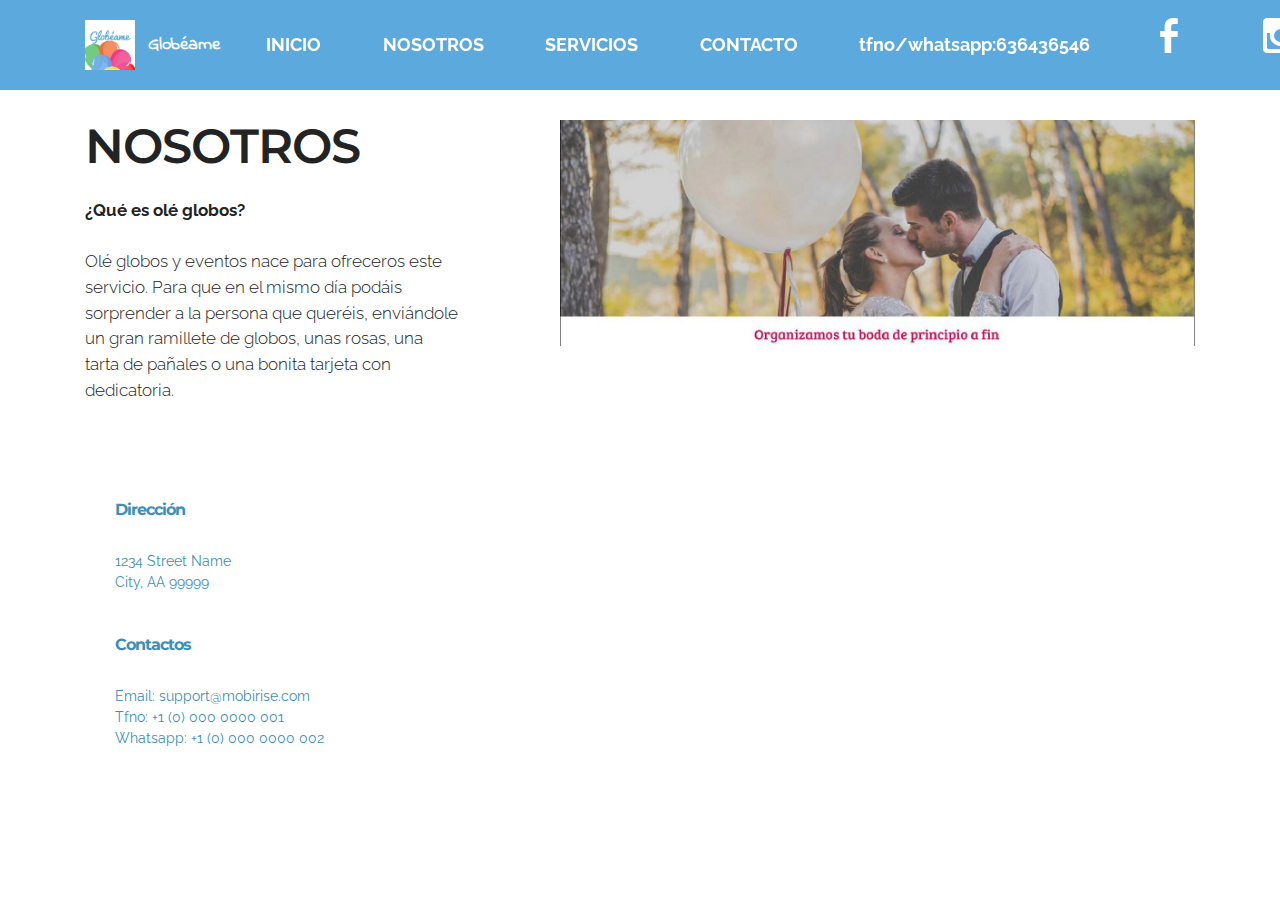
==== commit 88213ffb: "create github pages" ====
--- a/nosotros.html
+++ b/nosotros.html
@@ -45,7 +45,7 @@
                         <div class="hamburger-icon"></div>
                     </button>
 
-                    <ul class="nav-dropdown collapse pull-xs-right nav navbar-nav navbar-toggleable-sm" id="exCollapsingNavbar"><li class="nav-item"><a class="nav-link link" href="index.html">INICIO</a></li><li class="nav-item"><a class="nav-link link" href="nosotros.html">NOSOTROS</a></li><li class="nav-item"><a class="nav-link link" href="index.html#features7-f">SERVICIOS</a></li><li class="nav-item"><a class="nav-link link" href="index.html#form1-h">CONTACTO</a></li><li class="nav-item"><a class="nav-link link" href="#top">tfno/whatsapp:636436546</a></li><li class="nav-item"><a class="nav-link link" href="https://mobirise.com/"><span class="socicon socicon-facebook mbr-iconfont mbr-iconfont-btn" style="font-size: 36px;"></span></a></li><li class="nav-item"><a class="nav-link link" href="https://mobirise.com/"><span class="socicon socicon-instagram mbr-iconfont mbr-iconfont-btn" style="font-size: 36px;"></span></a></li><li class="nav-item"><a class="nav-link link" href="https://mobirise.com/"></a></li></ul>
+                    <ul class="nav-dropdown collapse pull-xs-right nav navbar-nav navbar-toggleable-sm" id="exCollapsingNavbar"><li class="nav-item"><a class="nav-link link" href="index.html">INICIO</a></li><li class="nav-item"><a class="nav-link link" href="nosotros.html">NOSOTROS</a></li><li class="nav-item"><a class="nav-link link" href="index.html#features3-s">SERVICIOS</a></li><li class="nav-item"><a class="nav-link link" href="index.html#form1-h">CONTACTO</a></li><li class="nav-item"><a class="nav-link link" href="#top">tfno/whatsapp:636436546</a></li><li class="nav-item"><a class="nav-link link" href="https://mobirise.com/"><span class="socicon socicon-facebook mbr-iconfont mbr-iconfont-btn" style="font-size: 36px;"></span></a></li><li class="nav-item"><a class="nav-link link" href="https://mobirise.com/"><span class="socicon socicon-instagram mbr-iconfont mbr-iconfont-btn" style="font-size: 36px;"></span></a></li><li class="nav-item"><a class="nav-link link" href="https://mobirise.com/"></a></li></ul>
                     <button hidden="" class="navbar-toggler navbar-close" type="button" data-toggle="collapse" data-target="#exCollapsingNavbar">
                         <div class="close-icon"></div>
                     </button>
@@ -58,7 +58,7 @@
 
 </section>
 
-<section class="engine"><a rel="external" href="https://mobirise.com">offline site design</a></section><section class="mbr-section mbr-after-navbar" id="msg-box5-p" style="background-color: rgb(255, 255, 255); padding-top: 120px; padding-bottom: 0px;">
+<section class="engine"><a rel="external" href="https://mobirise.com">easy drag and drop web page design software download</a></section><section class="mbr-section mbr-after-navbar" id="msg-box5-p" style="background-color: rgb(255, 255, 255); padding-top: 120px; padding-bottom: 0px;">
 
     
     <div class="container">
--- a/assets/mobirise/css/mbr-additional.css
+++ b/assets/mobirise/css/mbr-additional.css
@@ -482,13 +482,6 @@
   text-align: left;
   font-size: 30px;
 }
-#features7-f .card-subtitle {
-  color: #bcbcbc;
-}
-#features7-f .iconbox {
-  background-color: #ff64a1;
-  border-color: #ff64a1;
-}
 #form1-h .form-control-label {
   color: #232323;
 }
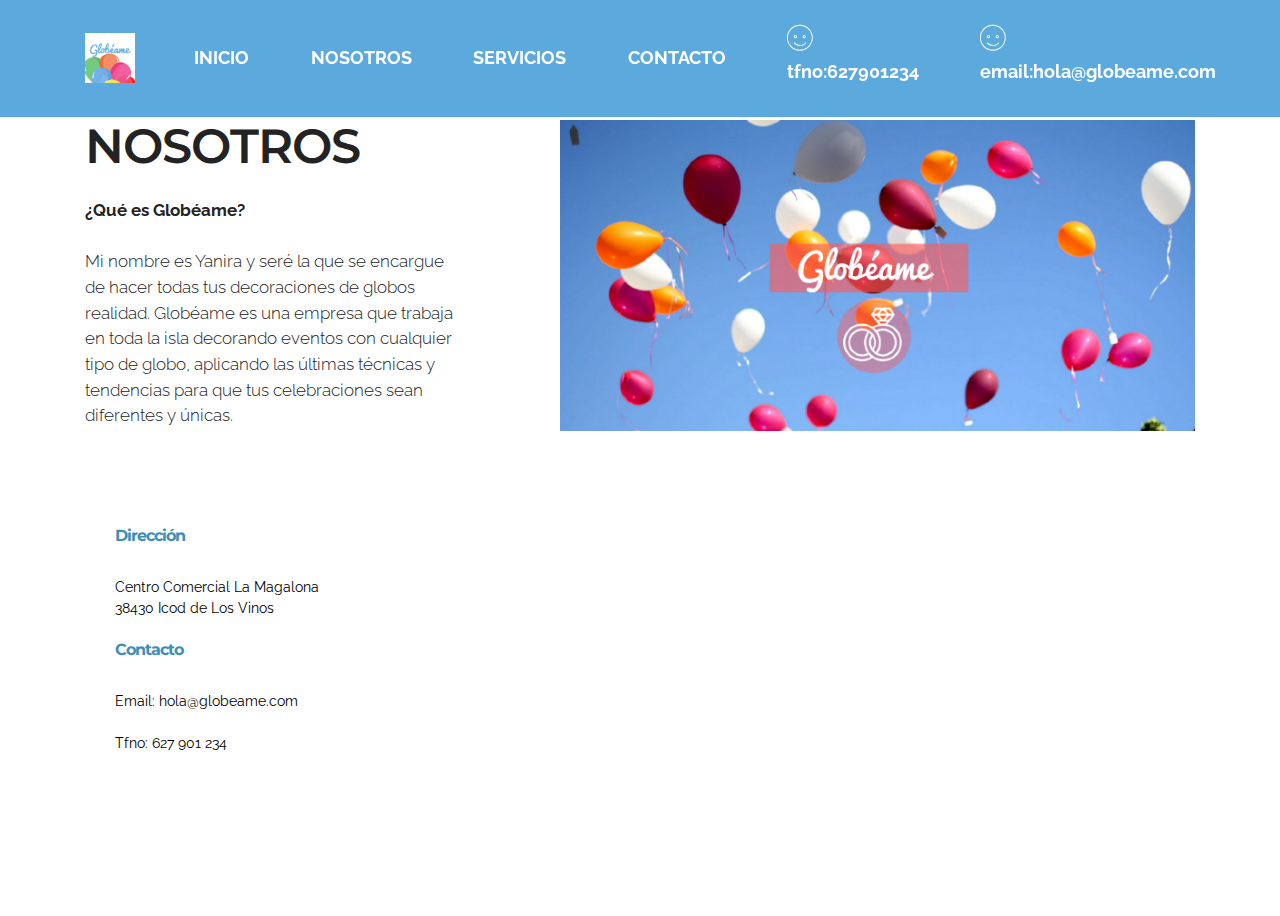
==== commit 5143d55b: "create github pages" ====
--- a/nosotros.html
+++ b/nosotros.html
@@ -13,11 +13,11 @@
   <link rel="stylesheet" href="https://fonts.googleapis.com/css?family=Montserrat:400,700">
   <link rel="stylesheet" href="https://fonts.googleapis.com/css?family=Raleway:100,100i,200,200i,300,300i,400,400i,500,500i,600,600i,700,700i,800,800i,900,900i">
   <link rel="stylesheet" href="assets/bootstrap-material-design-font/css/material.css">
+  <link rel="stylesheet" href="assets/et-line-font-plugin/style.css">
   <link rel="stylesheet" href="assets/tether/tether.min.css">
   <link rel="stylesheet" href="assets/bootstrap/css/bootstrap.min.css">
   <link rel="stylesheet" href="assets/animate.css/animate.min.css">
   <link rel="stylesheet" href="assets/dropdown/css/style.css">
-  <link rel="stylesheet" href="assets/socicon/css/socicon.min.css">
   <link rel="stylesheet" href="assets/theme/css/style.css">
   <link rel="stylesheet" href="assets/mobirise/css/mbr-additional.css" type="text/css">
   
@@ -35,7 +35,7 @@
 
                     <div class="navbar-brand">
                         <a href="index.html" class="navbar-logo"><img src="assets/images/14-128x128-87.png" alt="Globeame" title="Globéame"></a>
-                        <a class="navbar-caption" href="index.html">Globéame</a>
+                        <a class="navbar-caption" href="index.html"></a>
                     </div>
 
                 </div>
@@ -45,7 +45,7 @@
                         <div class="hamburger-icon"></div>
                     </button>
 
-                    <ul class="nav-dropdown collapse pull-xs-right nav navbar-nav navbar-toggleable-sm" id="exCollapsingNavbar"><li class="nav-item"><a class="nav-link link" href="index.html">INICIO</a></li><li class="nav-item"><a class="nav-link link" href="nosotros.html">NOSOTROS</a></li><li class="nav-item"><a class="nav-link link" href="index.html#features3-s">SERVICIOS</a></li><li class="nav-item"><a class="nav-link link" href="index.html#form1-h">CONTACTO</a></li><li class="nav-item"><a class="nav-link link" href="#top">tfno/whatsapp:636436546</a></li><li class="nav-item"><a class="nav-link link" href="https://mobirise.com/"><span class="socicon socicon-facebook mbr-iconfont mbr-iconfont-btn" style="font-size: 36px;"></span></a></li><li class="nav-item"><a class="nav-link link" href="https://mobirise.com/"><span class="socicon socicon-instagram mbr-iconfont mbr-iconfont-btn" style="font-size: 36px;"></span></a></li><li class="nav-item"><a class="nav-link link" href="https://mobirise.com/"></a></li></ul>
+                    <ul class="nav-dropdown collapse pull-xs-right nav navbar-nav navbar-toggleable-sm" id="exCollapsingNavbar"><li class="nav-item"><a class="nav-link link" href="index.html">INICIO</a></li><li class="nav-item"><a class="nav-link link" href="nosotros.html">NOSOTROS</a></li><li class="nav-item"><a class="nav-link link" href="index.html#slider2-x">SERVICIOS</a></li><li class="nav-item"><a class="nav-link link" href="index.html#form1-h">CONTACTO</a></li><li class="nav-item"><a class="nav-link link" href="#top"><span class="etl-icon icon-happy mbr-iconfont mbr-iconfont-btn"></span>tfno:627901234</a></li><li class="nav-item"><a class="nav-link link" href="#top"><span class="etl-icon icon-happy mbr-iconfont mbr-iconfont-btn"></span>email:hola@globeame.com</a></li><li class="nav-item"><a class="nav-link link" href="https://mobirise.com/"></a></li></ul>
                     <button hidden="" class="navbar-toggler navbar-close" type="button" data-toggle="collapse" data-target="#exCollapsingNavbar">
                         <div class="close-icon"></div>
                     </button>
@@ -58,7 +58,7 @@
 
 </section>
 
-<section class="engine"><a rel="external" href="https://mobirise.com">easy drag and drop web page design software download</a></section><section class="mbr-section mbr-after-navbar" id="msg-box5-p" style="background-color: rgb(255, 255, 255); padding-top: 120px; padding-bottom: 0px;">
+<section class="engine"><a rel="external" href="https://mobirise.com">easy bootstrap site development software download</a></section><section class="mbr-section mbr-after-navbar" id="msg-box5-p" style="background-color: rgb(255, 255, 255); padding-top: 120px; padding-bottom: 0px;">
 
     
     <div class="container">
@@ -71,7 +71,7 @@
                   <h3 class="mbr-section-title display-2">NOSOTROS</h3>
                   <div class="lead">
 
-                    <p><strong>¿Qué es olé globos?<br></strong><br><span style="font-size: 1.07rem; line-height: 1.5;">Olé globos y eventos nace para ofreceros este servicio. Para que en el mismo día podáis sorprender a la persona que queréis, enviándole un gran ramillete de globos, unas rosas, una tarta de pañales o una bonita tarjeta con dedicatoria.</span><br></p>
+                    <p><strong>¿Qué es Globéame?<br></strong><br><span style="font-size: 1.07rem; line-height: 1.5;">Mi nombre es Yanira y seré la que se encargue de hacer todas tus decoraciones de globos realidad. Globéame es una empresa que trabaja en toda la isla decorando eventos con cualquier tipo de globo, aplicando las últimas técnicas y tendencias para que tus celebraciones sean diferentes y únicas.</span><br></p>
 
                   </div>
 
@@ -83,7 +83,7 @@
 
 
               <div class="mbr-table-cell mbr-valign-top col-md-7">
-                  <div class="mbr-figure"><img src="assets/images/imagentest2-1400x499-56.jpg"></div>
+                  <div class="mbr-figure"><img src="assets/images/3-1400x686-45.png"></div>
               </div>
 
             </div>
@@ -97,11 +97,9 @@
     <div class="container">
         <div class="row">
             <div class="mbr-footer-content col-xs-12 col-md-3">
-                <p><strong>Dirección</strong><br>
-1234 Street Name<br>
-City, AA 99999<br><br><br>
-<strong>Contactos</strong><br>
-Email: support@mobirise.com<br>Tfno: +1 (0) 000 0000 001<br>Whatsapp: +1 (0) 000 0000 002</p>
+                <p><strong>Dirección</strong><br>Centro Comercial La Magalona<br>38430 Icod de Los Vinos<br><br>
+<strong>Contacto</strong><br>
+Email: hola@globeame.com<br><br>Tfno: 627 901 234<br><br><br></p>
             </div>
             <div class="mbr-footer-content col-xs-12 col-md-3"></div>
             <div class="col-xs-12 col-md-6">
--- a/assets/et-line-font-plugin/style.css
+++ b/assets/et-line-font-plugin/style.css
@@ -0,0 +1,343 @@
+@font-face {
+	font-family: 'et-line';
+	src:url('fonts/et-line.eot');
+	src:url('fonts/et-line.eot?#iefix') format('embedded-opentype'),
+		url('fonts/et-line.woff') format('woff'),
+		url('fonts/et-line.ttf') format('truetype'),
+		url('fonts/et-line.svg#et-line') format('svg');
+	font-weight: normal;
+	font-style: normal;
+}
+
+/* Use the following CSS code if you want to use data attributes for inserting your icons */
+.etl-icon, [data-icon]:before {
+	font-family: 'et-line';
+	content: attr(data-icon);
+	speak: none;
+	font-weight: normal;
+	font-variant: normal;
+	text-transform: none;
+	line-height: 1;
+	-webkit-font-smoothing: antialiased;
+	-moz-osx-font-smoothing: grayscale;
+	display:inline-block;
+}
+
+/* Use the following CSS code if you want to have a class per icon */
+/*
+Instead of a list of all class selectors,
+you can use the generic selector below, but it's slower:
+[class*="icon-"] {
+*/
+.icon-mobile, .icon-laptop, .icon-desktop, .icon-tablet, .icon-phone, .icon-document, .icon-documents, .icon-search, .icon-clipboard, .icon-newspaper, .icon-notebook, .icon-book-open, .icon-browser, .icon-calendar, .icon-presentation, .icon-picture, .icon-pictures, .icon-video, .icon-camera, .icon-printer, .icon-toolbox, .icon-briefcase, .icon-wallet, .icon-gift, .icon-bargraph, .icon-grid, .icon-expand, .icon-focus, .icon-edit, .icon-adjustments, .icon-ribbon, .icon-hourglass, .icon-lock, .icon-megaphone, .icon-shield, .icon-trophy, .icon-flag, .icon-map, .icon-puzzle, .icon-basket, .icon-envelope, .icon-streetsign, .icon-telescope, .icon-gears, .icon-key, .icon-paperclip, .icon-attachment, .icon-pricetags, .icon-lightbulb, .icon-layers, .icon-pencil, .icon-tools, .icon-tools-2, .icon-scissors, .icon-paintbrush, .icon-magnifying-glass, .icon-circle-compass, .icon-linegraph, .icon-mic, .icon-strategy, .icon-beaker, .icon-caution, .icon-recycle, .icon-anchor, .icon-profile-male, .icon-profile-female, .icon-bike, .icon-wine, .icon-hotairballoon, .icon-globe, .icon-genius, .icon-map-pin, .icon-dial, .icon-chat, .icon-heart, .icon-cloud, .icon-upload, .icon-download, .icon-target, .icon-hazardous, .icon-piechart, .icon-speedometer, .icon-global, .icon-compass, .icon-lifesaver, .icon-clock, .icon-aperture, .icon-quote, .icon-scope, .icon-alarmclock, .icon-refresh, .icon-happy, .icon-sad, .icon-facebook, .icon-twitter, .icon-googleplus, .icon-rss, .icon-tumblr, .icon-linkedin, .icon-dribbble {
+	font-family: 'et-line';
+	speak: none;
+	font-style: normal;
+	font-weight: normal;
+	font-variant: normal;
+	text-transform: none;
+	line-height: 1;
+	-webkit-font-smoothing: antialiased;
+	-moz-osx-font-smoothing: grayscale;
+	display:inline-block;
+}
+.icon-mobile:before {
+	content: "\e000";
+}
+.icon-laptop:before {
+	content: "\e001";
+}
+.icon-desktop:before {
+	content: "\e002";
+}
+.icon-tablet:before {
+	content: "\e003";
+}
+.icon-phone:before {
+	content: "\e004";
+}
+.icon-document:before {
+	content: "\e005";
+}
+.icon-documents:before {
+	content: "\e006";
+}
+.icon-search:before {
+	content: "\e007";
+}
+.icon-clipboard:before {
+	content: "\e008";
+}
+.icon-newspaper:before {
+	content: "\e009";
+}
+.icon-notebook:before {
+	content: "\e00a";
+}
+.icon-book-open:before {
+	content: "\e00b";
+}
+.icon-browser:before {
+	content: "\e00c";
+}
+.icon-calendar:before {
+	content: "\e00d";
+}
+.icon-presentation:before {
+	content: "\e00e";
+}
+.icon-picture:before {
+	content: "\e00f";
+}
+.icon-pictures:before {
+	content: "\e010";
+}
+.icon-video:before {
+	content: "\e011";
+}
+.icon-camera:before {
+	content: "\e012";
+}
+.icon-printer:before {
+	content: "\e013";
+}
+.icon-toolbox:before {
+	content: "\e014";
+}
+.icon-briefcase:before {
+	content: "\e015";
+}
+.icon-wallet:before {
+	content: "\e016";
+}
+.icon-gift:before {
+	content: "\e017";
+}
+.icon-bargraph:before {
+	content: "\e018";
+}
+.icon-grid:before {
+	content: "\e019";
+}
+.icon-expand:before {
+	content: "\e01a";
+}
+.icon-focus:before {
+	content: "\e01b";
+}
+.icon-edit:before {
+	content: "\e01c";
+}
+.icon-adjustments:before {
+	content: "\e01d";
+}
+.icon-ribbon:before {
+	content: "\e01e";
+}
+.icon-hourglass:before {
+	content: "\e01f";
+}
+.icon-lock:before {
+	content: "\e020";
+}
+.icon-megaphone:before {
+	content: "\e021";
+}
+.icon-shield:before {
+	content: "\e022";
+}
+.icon-trophy:before {
+	content: "\e023";
+}
+.icon-flag:before {
+	content: "\e024";
+}
+.icon-map:before {
+	content: "\e025";
+}
+.icon-puzzle:before {
+	content: "\e026";
+}
+.icon-basket:before {
+	content: "\e027";
+}
+.icon-envelope:before {
+	content: "\e028";
+}
+.icon-streetsign:before {
+	content: "\e029";
+}
+.icon-telescope:before {
+	content: "\e02a";
+}
+.icon-gears:before {
+	content: "\e02b";
+}
+.icon-key:before {
+	content: "\e02c";
+}
+.icon-paperclip:before {
+	content: "\e02d";
+}
+.icon-attachment:before {
+	content: "\e02e";
+}
+.icon-pricetags:before {
+	content: "\e02f";
+}
+.icon-lightbulb:before {
+	content: "\e030";
+}
+.icon-layers:before {
+	content: "\e031";
+}
+.icon-pencil:before {
+	content: "\e032";
+}
+.icon-tools:before {
+	content: "\e033";
+}
+.icon-tools-2:before {
+	content: "\e034";
+}
+.icon-scissors:before {
+	content: "\e035";
+}
+.icon-paintbrush:before {
+	content: "\e036";
+}
+.icon-magnifying-glass:before {
+	content: "\e037";
+}
+.icon-circle-compass:before {
+	content: "\e038";
+}
+.icon-linegraph:before {
+	content: "\e039";
+}
+.icon-mic:before {
+	content: "\e03a";
+}
+.icon-strategy:before {
+	content: "\e03b";
+}
+.icon-beaker:before {
+	content: "\e03c";
+}
+.icon-caution:before {
+	content: "\e03d";
+}
+.icon-recycle:before {
+	content: "\e03e";
+}
+.icon-anchor:before {
+	content: "\e03f";
+}
+.icon-profile-male:before {
+	content: "\e040";
+}
+.icon-profile-female:before {
+	content: "\e041";
+}
+.icon-bike:before {
+	content: "\e042";
+}
+.icon-wine:before {
+	content: "\e043";
+}
+.icon-hotairballoon:before {
+	content: "\e044";
+}
+.icon-globe:before {
+	content: "\e045";
+}
+.icon-genius:before {
+	content: "\e046";
+}
+.icon-map-pin:before {
+	content: "\e047";
+}
+.icon-dial:before {
+	content: "\e048";
+}
+.icon-chat:before {
+	content: "\e049";
+}
+.icon-heart:before {
+	content: "\e04a";
+}
+.icon-cloud:before {
+	content: "\e04b";
+}
+.icon-upload:before {
+	content: "\e04c";
+}
+.icon-download:before {
+	content: "\e04d";
+}
+.icon-target:before {
+	content: "\e04e";
+}
+.icon-hazardous:before {
+	content: "\e04f";
+}
+.icon-piechart:before {
+	content: "\e050";
+}
+.icon-speedometer:before {
+	content: "\e051";
+}
+.icon-global:before {
+	content: "\e052";
+}
+.icon-compass:before {
+	content: "\e053";
+}
+.icon-lifesaver:before {
+	content: "\e054";
+}
+.icon-clock:before {
+	content: "\e055";
+}
+.icon-aperture:before {
+	content: "\e056";
+}
+.icon-quote:before {
+	content: "\e057";
+}
+.icon-scope:before {
+	content: "\e058";
+}
+.icon-alarmclock:before {
+	content: "\e059";
+}
+.icon-refresh:before {
+	content: "\e05a";
+}
+.icon-happy:before {
+	content: "\e05b";
+}
+.icon-sad:before {
+	content: "\e05c";
+}
+.icon-facebook:before {
+	content: "\e05d";
+}
+.icon-twitter:before {
+	content: "\e05e";
+}
+.icon-googleplus:before {
+	content: "\e05f";
+}
+.icon-rss:before {
+	content: "\e060";
+}
+.icon-tumblr:before {
+	content: "\e061";
+}
+.icon-linkedin:before {
+	content: "\e062";
+}
+.icon-dribbble:before {
+	content: "\e063";
+}
--- a/assets/mobirise/css/mbr-additional.css
+++ b/assets/mobirise/css/mbr-additional.css
@@ -478,12 +478,30 @@
 #ext_menu-1 .dropdown-item[aria-expanded="true"] {
   color: #ff64a1!important;
 }
-#slider-d H2 {
+#slider2-t .mbr-section-title,
+#slider2-t .mbr-section-lead {
+  color: #fff;
+}
+#slider2-t H2 {
+  font-size: 36px;
+}
+#slider2-t SPAN {
   text-align: left;
-  font-size: 30px;
+  font-size: 21px;
+}
+#slider2-t DIV {
+  text-align: right;
+  font-size: 19px;
+}
+#slider2-x .mbr-section-title,
+#slider2-x .mbr-section-lead {
+  color: #fff;
 }
 #form1-h .form-control-label {
   color: #232323;
+}
+#form1-h .mbr-section-title {
+  font-size: 32px;
 }
 
 
@@ -561,5 +579,5 @@
   color: #3d8eb9;
 }
 #contacts2-r P {
-  color: #3d8eb9;
-}
+  color: #000000;
+}
